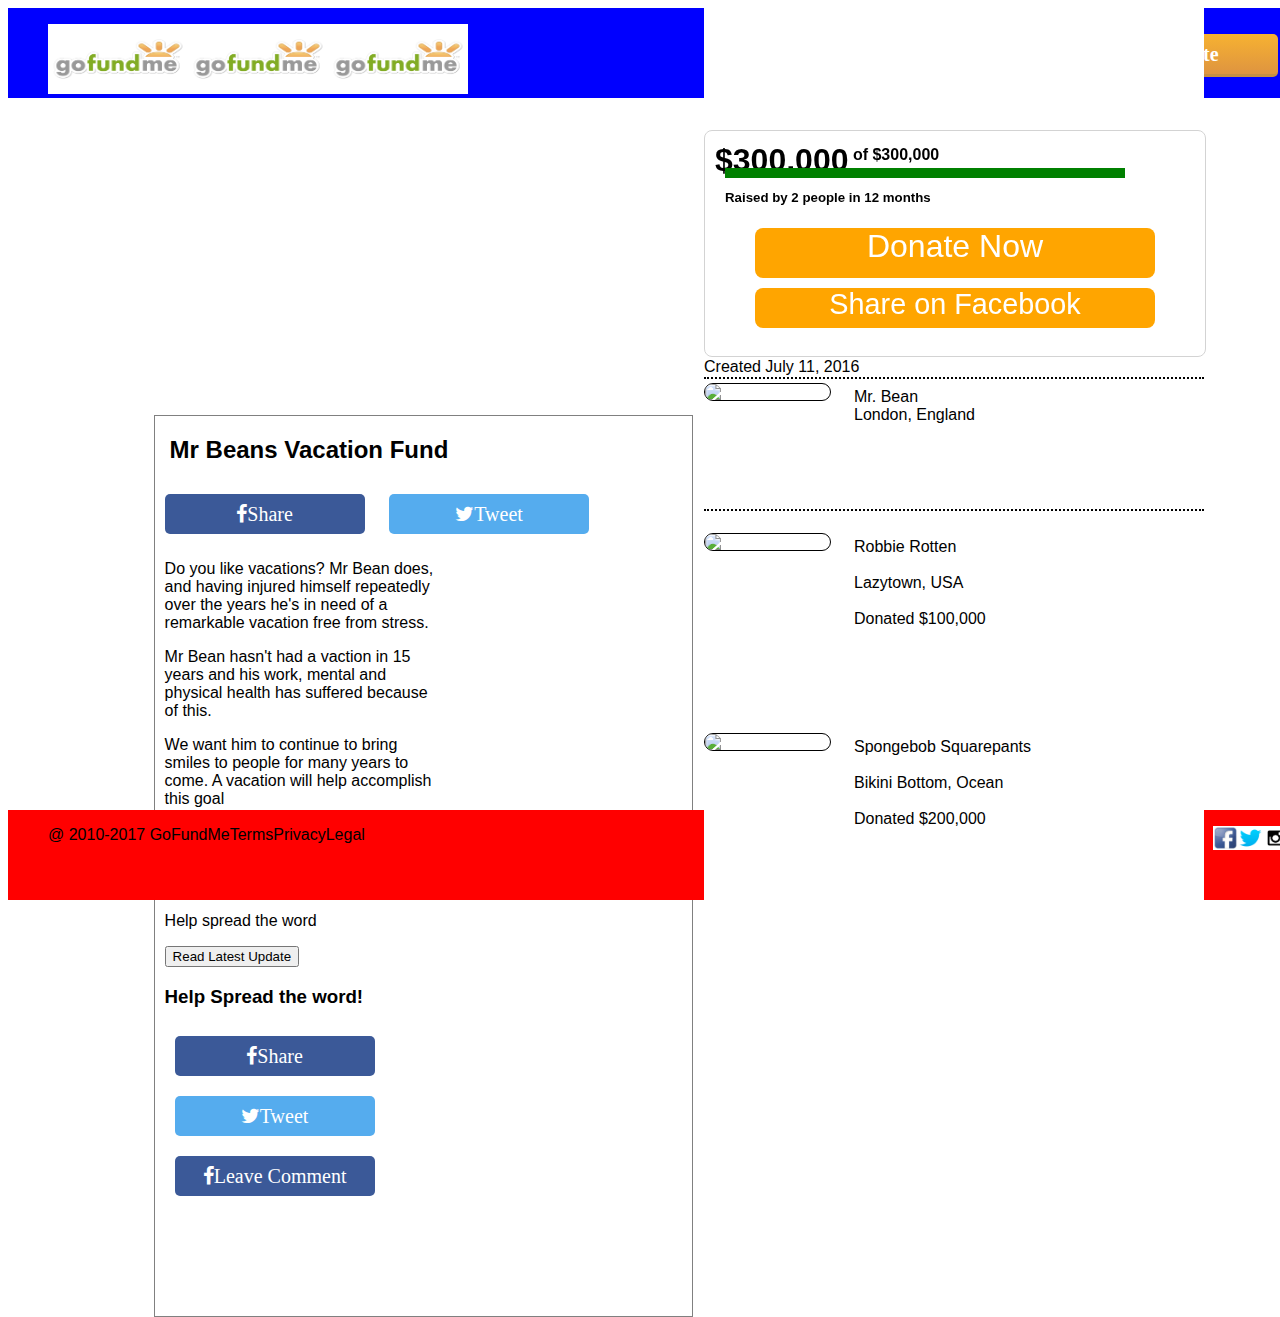
==== index.html @ 89a07807 "Merge branch 'master' into jason" ====
<!DOCTYPE html>
<html>
<head>
	<title>Mr Bean's College Fund</title>
<!-- 	<link rel="stylesheet" type="text/css" href="reset.css"> -->
	<link rel="stylesheet" href="https://cdnjs.cloudflare.com/ajax/libs/font-awesome/4.7.0/css/font-awesome.min.css">
	<link rel="stylesheet" type="text/css" href="mrbean.css">
	

	<meta name="viewport" content="width=device-width, initial-scale=1">
	<meta charset="utf-8">
</head>

<body>
	<header>
		<nav id="navbar">
			<ul>
				<li class="floatleft navbarli"><img class="navbarimage" src="gofundme-logo.png"></li>
				<li class="floatleft navbarli"><img class="navbarimage" src="gofundme-logo.png"></li>
				<li class="floatleft navbarli"><img class="navbarimage" src="gofundme-logo.png"></li>
				<li class="floatright navbarli"><i  class="fa fa-check">Donate</i></li>
				<li class="floatright navbarli"><img class="navbarimage" src="gofundme-logo.png"></li>
				<li class="floatright navbarli"><img class="navbarimage" src="gofundme-logo.png"></li>
			</ul>
		</nav>	
				
	</header>

	<div class="vid">
	<iframe width="650" height="400" src="https://www.youtube.com/embed/IacjiYGj9l4?ecver=1" frameborder="0" allowfullscreen></iframe>
	</div>
	<div class="container">
	
	
		<h2 class="container-title">Mr Beans Vacation Fund</h2>
		<a href="#" class="fa fa-facebook">Share</a>
		<a href="#" class="fa fa-twitter">Tweet</a>
		
		<div class="content">
			<p>Do you like vacations? Mr Bean does, and having injured himself repeatedly over the years he's in need of a remarkable vacation free from stress.</p>
				<p>Mr Bean hasn't had a vaction in 15 years and his work, mental and physical health has suffered because of this.</p>
			<p>We want him to continue to bring smiles to people for many years to come. A vacation will help accomplish this goal</p>
			<p> We are raising funds to help Mr Bean not have to save his own money for this extravagant vacation. So Cough up the doe!</p>
			<p>Help  spread the word</p>

			<button type="button">Read Latest Update</button>
			<h3>Help Spread the word!</h3>
		<div class="bottom-share">
			<a href="#" class="fa fa-facebook">Share</a>
			<a href="#" class="fa fa-twitter">Tweet</a>
			<a href="#" class="fa fa-facebook">Leave Comment</a>
		</div>
		</div>

	
	</div>
	
<!-- *************************donate box************************** -->
	<div id="donate-box">
			<h1 id="donated">$300,000</h1>
			<h4 id="total"> of $300,000</h4>
			<div id="donation-bar"></div>
			<h5 id="donations">Raised by 2 people in 12 months</h5>
			<a id="donate-button" align="center">Donate Now</a>
			<a href="https://www.facebook.com/" id="share-fb-button" align="center">Share on Facebook</a>
	</div>
	<div id="individual-donations">
		<div id="creator">
			<div>Created July 11, 2016</div>
			<div id="underline"></div>
			<img id="bean-icon" src="https://img.buzzfeed.com/buzzfeed-static/static/2014-10/14/11/campaign_images/webdr02/26-mr-bean-reaction-gifs-for-everyday-situations-2-31537-1413301865-26_dblbig.jpg">
			<div id="creator-name">
				<div>Mr. Bean</div>
				<div>London, England</div>
			</div>
		</div>
		<div id="underline2"></div>
		<div id="donator1">
			<img id="Robbie" src="http://i0.kym-cdn.com/entries/icons/original/000/021/493/robbie_rotten.jpeg">
			<div id="creator-name">
				<div>Robbie Rotten</div>
				<br>
				<div>Lazytown, USA</div>
				<br>
				<div>Donated $100,000</div>
			</div>
		</div>
		<div id="donator2">
			<img id="spongebob" src="http://nick.mtvnimages.com/nick/promos-thumbs/videos/spongebob-squarepants/rainbow-meme-video/spongebob-rainbow-meme-video-16x9.jpg?quality=0.60">
			<div id="creator-name">
				<div>Spongebob Squarepants</div>
				<br>
				<div>Bikini Bottom, Ocean</div>
				<br>
				<div>Donated $200,000</div>
			</div>
		</div>
	</div>

</body>

<!-- ***************donate box ******************-->
  

	<footer>
	
		<nav id="footerbar">
			<ul>
				<li class="floatleft navbarli">@ 2010-2017 GoFundMe</li>
				<li class="floatleft navbarli">Terms</li>
				<li class="floatleft navbarli">Privacy</li>
				<li class="floatleft navbarli">Legal</li>
				<li class="floatright navbarli"><img class="footerbarimage" src="instagramlogo.png"></li>
				<li class="floatright navbarli"><img class="footerbarimage" src="twitterlogo.png"></li>
				<li class="floatright navbarli"><img class="footerbarimage" src="facebookmedialogo.jpg"></li>

			</ul>
		</nav>
	</footer>
</body>
</html>
---- mrbean.css ----
.header {
	
}
.vid {
	position:absolute;
	left:12%;
}
.container-title {
	text-align:left;
	margin-left:15px;
}

.fa {
    padding: 10px;
    font-size: 20px;
    width: 180px;
    height:20px;
    text-align: center;
    text-decoration: none;
    border-radius:5px;
    margin:10px;
}
.fa:hover{
	opacity:0.7;
}
.fa-check {
	background: linear-gradient(to bottom,#f7b231 0,#de9440 100%);
	border-top-color: #f7b231;
    border-bottom: 3px solid #c68f42;
    font-weight: 600;
    color:white;

}
.fa-facebook {
	background:#3b5998;
	color:white;
	
}
.fa-twitter {
	background:#55ACEE;
	color:white;
}
.button {
	padding:10px;
	font-size:30px;
	width:180px;
	height:20px;
	text-align:center;
	text-decoration:none;
	border-radius:5px;
	background:white;
	color:green;
	/*z-index:1;*/

}
.button:hover {
	opacity:0.7;
}
.container{
/*	display:block;*/
	background-color:white;
	width:42%;
	height:100%;
	border-style:solid;
	border-color:grey;
	border-width:1px;
	position: absolute;
	left:12%;
	top:415px;
/*	bottom:700px;*/
	
}


.content {
	margin:10px;/* margin just for content within container*/
	width: 50%;
	position: relative;
}
.bottom-share{
	float:right;
	position:relative;
}

/*-------------------Donate Box----------------->*/

#donate-box{
	display: block;
	position: absolute;
	width: 500px;
	height: 225px;
	border-width: 1px;
	border-style: solid;
	border-color: lightgray;
	border-radius: 8px;
	left: 55%;
	top: 130px;
	z-index: 2;
}

#donated{
	position: relative;
	display: inline;
	left: 10px;
	top: 5%;
}

#total{
	position: relative;
	display: inline;
	left: 10px;
}

#donation-bar{
	position: absolute;
	width: 400px;
	height: 10px;
	background-color: green;
	left: 20px;

}

#donations{
	position: absolute;
	display: block;
	left: 20px;
}

#donate-button{
	width: 400px;
	height: 50px;
	color: white;
	font-size: 200%;
	background-color: orange;
	display: block;
	border-style: none;
	border-radius: 8px;
	margin: 0 auto;
	position: relative;
	top: 60px;
}

#share-fb-button{
	width: 400px;
	height: 40px;
	color: white;
	font-size: 180%;
	background-color: orange;
	display: block;
	border-style: none;
	border-radius: 8px;
	margin: 0 auto;
	position: relative;
	text-decoration: none;
	top: 70px;
}

#individual-donations{
	display: block;
	position: absolute;
	width: 500px;
	height: 1000px;
	background-color: white;
	border-width: 1px;
	border-style: none;
	border-color: lightgray;
	left: 55%;
	z-index: 1;
}

#creator{
	position: absolute;
	top: 350px;
}

#underline{
	display: block;
	height: 1px;
	width: 500px;
	border-bottom-style: dotted;
	border-bottom-color: black;
	border-bottom-width: 2px;
}

#bean-icon{
	display: inline-block;
	position: absolute;
	width: 125px; 
	height: 83;
	border-radius: 40px;
	border-style: solid;
	border-color: black;
	border-width: 1px;
	top: 25px;
}

#creator-name{
	display: block;
	width: 300px;
	position: absolute;
	left: 150px;
	top: 30px;
}

#underline2{
	display: block;
	position: absolute;
	height: 1px;
	width: 500px;
	border-bottom-style: dotted;
	border-bottom-color: black;
	border-bottom-width: 2px;
	top: 500px;
}

#donator1{
	position: absolute;
	top: 500px;
}

#Robbie{
	display: inline-block;
	position: absolute;
	width: 125px; 
	height: 83;
	border-radius: 40px;
	border-style: solid;
	border-color: black;
	border-width: 1px;
	top: 25px;
}
#donator2{
	position: absolute;
	top: 700px;
}

#spongebob{
	display: inline-block;
	position: absolute;
	width: 125px; 
	height: 83;
	border-radius: 40px;
	border-style: solid;
	border-color: black;
	border-width: 1px;
	top: 25px;
}
/*--------------------------------------------*/


/*go fund me image*/
html{
	font-family: Lato, Arial, sans-serif;
}

#navbar{
	width: 100%;
	height: 90px;
	background-color: blue;
	position: fixed;
}

#footerbar{
	width: 100%;
	height: 90px;
	background-color: red;
	bottom: 0;
	margin-bottom: 0px;
	position: fixed;
}

.navbarimage{
	width: 140px;
	height: 70px;
}

.footerbarimage{
	width: 25px;
	height: 24px;
}

.floatleft{
	float: left;
}

.floatright{
	float: right;
}

.navbarli{
	list-style: none;
}

.footersocialmedia{

}

/*FONTS:

Headers: Lato, Arial, sans-serif;
Body: Arial, sans-serif;

NAVBAR:

font size: 17px
line height: 17px
letter psacing normal
text align: left
color: #5d8000
HOVER: 384d00
bacground: #ffffff

.position-relative
content: 1200x53
padding: RT 16 L 16
font size: 17px
line height: 25px
letter spacing normal
text align: start
color: #333333
background: #ffffff

START A FUNDRAISER:


ACTION BUTTONS:
content:384x32;
border: top 9, rt 16;



facebook button:
content: 120x32
padding 6px;
border: left6


@media screen and (min-width: 32.5em){
	body{
		font-size: 1.0625rem;
	}
}
*/
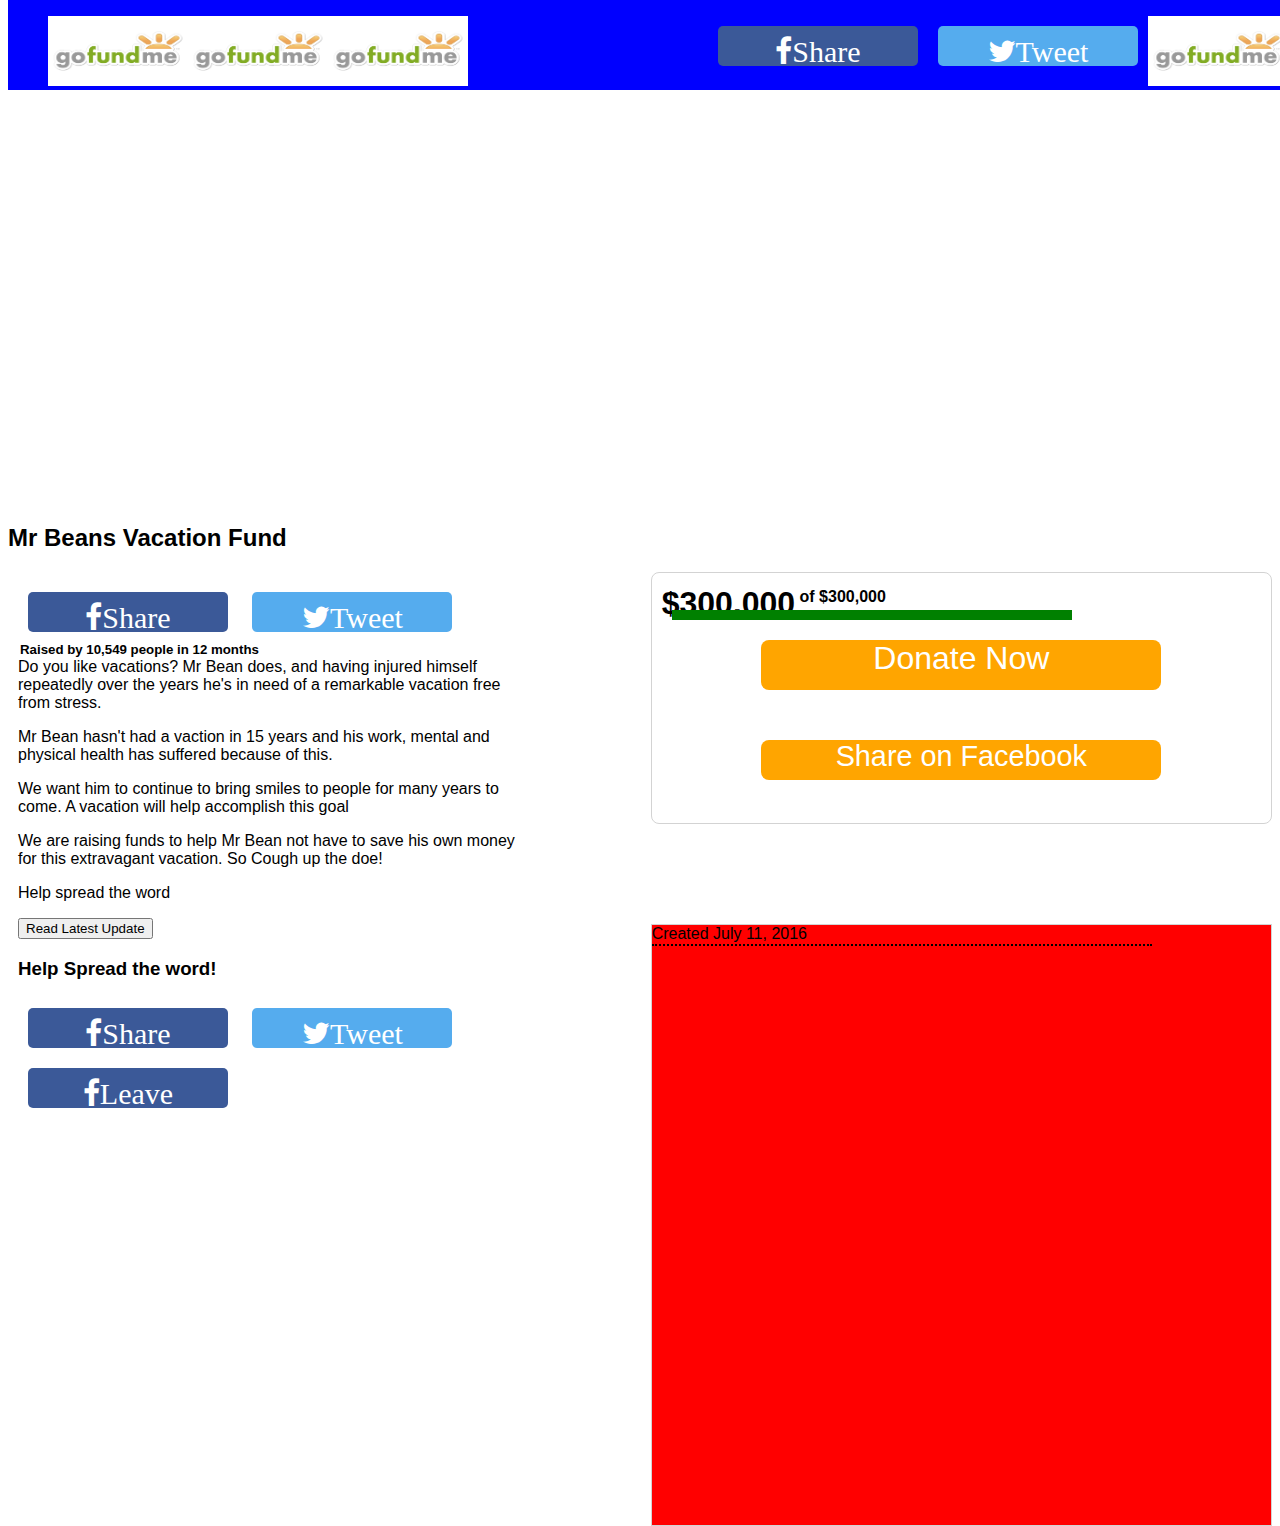
==== commit 0581e552: "nothing to really change" ====
--- a/index.html
+++ b/index.html
@@ -5,12 +5,10 @@
 <!-- 	<link rel="stylesheet" type="text/css" href="reset.css"> -->
 	<link rel="stylesheet" href="https://cdnjs.cloudflare.com/ajax/libs/font-awesome/4.7.0/css/font-awesome.min.css">
 	<link rel="stylesheet" type="text/css" href="mrbean.css">
-	
-
 	<meta name="viewport" content="width=device-width, initial-scale=1">
 	<meta charset="utf-8">
 </head>
-
+	
 <body>
 	<header>
 		<nav id="navbar">
@@ -18,25 +16,26 @@
 				<li class="floatleft navbarli"><img class="navbarimage" src="gofundme-logo.png"></li>
 				<li class="floatleft navbarli"><img class="navbarimage" src="gofundme-logo.png"></li>
 				<li class="floatleft navbarli"><img class="navbarimage" src="gofundme-logo.png"></li>
-				<li class="floatright navbarli"><i  class="fa fa-check">Donate</i></li>
 				<li class="floatright navbarli"><img class="navbarimage" src="gofundme-logo.png"></li>
-				<li class="floatright navbarli"><img class="navbarimage" src="gofundme-logo.png"></li>
+				<li class="floatright navbarli"><a href="#" class="fa fa-twitter">Tweet</a></li>
+				<li class="floatright navbarli"><a href="#" class="fa fa-facebook">Share</a></li>
 			</ul>
 		</nav>	
 				
 	</header>
-
-	<div class="vid">
-	<iframe width="650" height="400" src="https://www.youtube.com/embed/IacjiYGj9l4?ecver=1" frameborder="0" allowfullscreen></iframe>
-	</div>
-	<div class="container">
 	
+	<div>
+		<div class="vid">
+		<iframe src="https://www.youtube.com/embed/IacjiYGj9l4?ecver=1" frameborder="0" allowfullscreen></iframe>
+		</div>
 	
-		<h2 class="container-title">Mr Beans Vacation Fund</h2>
+		<h2>Mr Beans Vacation Fund</h2>
+		
+		<div class="content">
 		<a href="#" class="fa fa-facebook">Share</a>
 		<a href="#" class="fa fa-twitter">Tweet</a>
 		
-		<div class="content">
+
 			<p>Do you like vacations? Mr Bean does, and having injured himself repeatedly over the years he's in need of a remarkable vacation free from stress.</p>
 				<p>Mr Bean hasn't had a vaction in 15 years and his work, mental and physical health has suffered because of this.</p>
 			<p>We want him to continue to bring smiles to people for many years to come. A vacation will help accomplish this goal</p>
@@ -45,77 +44,41 @@
 
 			<button type="button">Read Latest Update</button>
 			<h3>Help Spread the word!</h3>
-		<div class="bottom-share">
-			<a href="#" class="fa fa-facebook">Share</a>
-			<a href="#" class="fa fa-twitter">Tweet</a>
-			<a href="#" class="fa fa-facebook">Leave Comment</a>
-		</div>
-		</div>
-
-	
-	</div>
-	
-<!-- *************************donate box************************** -->
-	<div id="donate-box">
-			<h1 id="donated">$300,000</h1>
-			<h4 id="total"> of $300,000</h4>
-			<div id="donation-bar"></div>
-			<h5 id="donations">Raised by 2 people in 12 months</h5>
-			<a id="donate-button" align="center">Donate Now</a>
-			<a href="https://www.facebook.com/" id="share-fb-button" align="center">Share on Facebook</a>
-	</div>
-	<div id="individual-donations">
-		<div id="creator">
-			<div>Created July 11, 2016</div>
-			<div id="underline"></div>
-			<img id="bean-icon" src="https://img.buzzfeed.com/buzzfeed-static/static/2014-10/14/11/campaign_images/webdr02/26-mr-bean-reaction-gifs-for-everyday-situations-2-31537-1413301865-26_dblbig.jpg">
-			<div id="creator-name">
-				<div>Mr. Bean</div>
-				<div>London, England</div>
+			<div class="bottom-share">
+				<a href="#" class="fa fa-facebook">Share</a>
+				<a href="#" class="fa fa-twitter">Tweet</a>
+				<a href="#" class="fa fa-facebook">Leave Comment</a>
 			</div>
 		</div>
-		<div id="underline2"></div>
-		<div id="donator1">
-			<img id="Robbie" src="http://i0.kym-cdn.com/entries/icons/original/000/021/493/robbie_rotten.jpeg">
-			<div id="creator-name">
-				<div>Robbie Rotten</div>
-				<br>
-				<div>Lazytown, USA</div>
-				<br>
-				<div>Donated $100,000</div>
-			</div>
+		<div id="donate-box">
+				<h1 id="donated">$300,000</h1>
+				<h4 id="total"> of $300,000</h4>
+				<div id="donation-bar"></div>
+				<h5 id="donations">Raised by 10,549 people in 12 months</h5>
+				<a id="donate-button" align="center">Donate Now</a>
+				<a href="https://www.facebook.com/" id="share-fb-button" align="center">Share on Facebook</a>
 		</div>
-		<div id="donator2">
-			<img id="spongebob" src="http://nick.mtvnimages.com/nick/promos-thumbs/videos/spongebob-squarepants/rainbow-meme-video/spongebob-rainbow-meme-video-16x9.jpg?quality=0.60">
-			<div id="creator-name">
-				<div>Spongebob Squarepants</div>
-				<br>
-				<div>Bikini Bottom, Ocean</div>
-				<br>
-				<div>Donated $200,000</div>
+		<div id="individual-donations">
+			<div id="creator">
+				<div>Created July 11, 2016</div>
+				<div id="underline"></div>
 			</div>
 		</div>
 	</div>
-
-</body>
-
-<!-- ***************donate box ******************-->
-  
-
-	<footer>
-	
+<!-- 	<footer>
 		<nav id="footerbar">
 			<ul>
-				<li class="floatleft navbarli">@ 2010-2017 GoFundMe</li>
-				<li class="floatleft navbarli">Terms</li>
+				<li class="floatleft navbarli">&copy; 2010-2017 GoFundMe</li>
+				<li class="floatleft navbarli footerterms">Terms</li>
 				<li class="floatleft navbarli">Privacy</li>
 				<li class="floatleft navbarli">Legal</li>
 				<li class="floatright navbarli"><img class="footerbarimage" src="instagramlogo.png"></li>
 				<li class="floatright navbarli"><img class="footerbarimage" src="twitterlogo.png"></li>
 				<li class="floatright navbarli"><img class="footerbarimage" src="facebookmedialogo.jpg"></li>
-
 			</ul>
 		</nav>
-	</footer>
+	</footer> -->
 </body>
+  
+
 </html>--- a/mrbean.css
+++ b/mrbean.css
@@ -1,19 +1,29 @@
 
 .header {
-	
+	margin-bottom: 50px;
+	position: fixed;
+
 }
 .vid {
-	position:absolute;
-	left:12%;
+	position: relative;
+	margin-top: 100px;
+	width: 49%;
+
+}
+
+iframe{
+	width: 100%;
+	height: 400px;
 }
 .container-title {
 	text-align:left;
 	margin-left:15px;
+	width: 49%
 }
 
 .fa {
     padding: 10px;
-    font-size: 20px;
+    font-size: 30px;
     width: 180px;
     height:20px;
     text-align: center;
@@ -23,14 +33,6 @@
 }
 .fa:hover{
 	opacity:0.7;
-}
-.fa-check {
-	background: linear-gradient(to bottom,#f7b231 0,#de9440 100%);
-	border-top-color: #f7b231;
-    border-bottom: 3px solid #c68f42;
-    font-weight: 600;
-    color:white;
-
 }
 .fa-facebook {
 	background:#3b5998;
@@ -59,24 +61,20 @@
 }
 .container{
 /*	display:block;*/
-	background-color:white;
-	width:42%;
-	height:100%;
+/*	background-color:white;
+	width: 100%;
+	height:80%;
 	border-style:solid;
 	border-color:grey;
 	border-width:1px;
-	position: absolute;
-	left:12%;
-	top:415px;
-/*	bottom:700px;*/
+	position: relative;*/
 	
 }
-
 
 .content {
 	margin:10px;/* margin just for content within container*/
-	width: 50%;
-	position: relative;
+	width: 40%;
+	float: left;
 }
 .bottom-share{
 	float:right;
@@ -86,17 +84,17 @@
 /*-------------------Donate Box----------------->*/
 
 #donate-box{
-	display: block;
-	position: absolute;
-	width: 500px;
-	height: 225px;
+	width: 49%;
+	float: right;
+	height: 250px;
+	/*position: relative;
+	margin-top: 100px;
+	width: 49%;
+	*/
 	border-width: 1px;
 	border-style: solid;
 	border-color: lightgray;
 	border-radius: 8px;
-	left: 55%;
-	top: 130px;
-	z-index: 2;
 }
 
 #donated{
@@ -113,7 +111,7 @@
 }
 
 #donation-bar{
-	position: absolute;
+	position: relative;
 	width: 400px;
 	height: 10px;
 	background-color: green;
@@ -138,7 +136,7 @@
 	border-radius: 8px;
 	margin: 0 auto;
 	position: relative;
-	top: 60px;
+	top: 20px;
 }
 
 #share-fb-button{
@@ -157,21 +155,15 @@
 }
 
 #individual-donations{
-	display: block;
-	position: absolute;
-	width: 500px;
-	height: 1000px;
-	background-color: white;
+	position: relative;
+	margin-top: 100px;
+	width: 49%;
+	height: 600px;
+	background-color: red;
 	border-width: 1px;
-	border-style: none;
+	border-style: solid;
 	border-color: lightgray;
-	left: 55%;
-	z-index: 1;
-}
-
-#creator{
-	position: absolute;
-	top: 350px;
+	float: right;
 }
 
 #underline{
@@ -183,69 +175,10 @@
 	border-bottom-width: 2px;
 }
 
-#bean-icon{
-	display: inline-block;
-	position: absolute;
-	width: 125px; 
-	height: 83;
-	border-radius: 40px;
-	border-style: solid;
-	border-color: black;
-	border-width: 1px;
-	top: 25px;
-}
-
-#creator-name{
-	display: block;
-	width: 300px;
-	position: absolute;
-	left: 150px;
-	top: 30px;
-}
-
-#underline2{
-	display: block;
-	position: absolute;
-	height: 1px;
-	width: 500px;
-	border-bottom-style: dotted;
-	border-bottom-color: black;
-	border-bottom-width: 2px;
-	top: 500px;
-}
-
-#donator1{
-	position: absolute;
-	top: 500px;
-}
-
-#Robbie{
-	display: inline-block;
-	position: absolute;
-	width: 125px; 
-	height: 83;
-	border-radius: 40px;
-	border-style: solid;
-	border-color: black;
-	border-width: 1px;
-	top: 25px;
-}
-#donator2{
-	position: absolute;
-	top: 700px;
-}
-
-#spongebob{
-	display: inline-block;
-	position: absolute;
-	width: 125px; 
-	height: 83;
-	border-radius: 40px;
-	border-style: solid;
-	border-color: black;
-	border-width: 1px;
-	top: 25px;
-}
+/*.donatecontainer{
+	width: 49%;
+	float: left;
+}*/
 /*--------------------------------------------*/
 
 
@@ -259,6 +192,10 @@
 	height: 90px;
 	background-color: blue;
 	position: fixed;
+	overflow: hidden;
+	top: 0;
+	z-index: 10;
+
 }
 
 #footerbar{
@@ -267,7 +204,12 @@
 	background-color: red;
 	bottom: 0;
 	margin-bottom: 0px;
-	position: fixed;
+	position: absolute;
+}
+
+.footerterms{
+	width: 100px;
+	background-color: green;
 }
 
 .navbarimage{
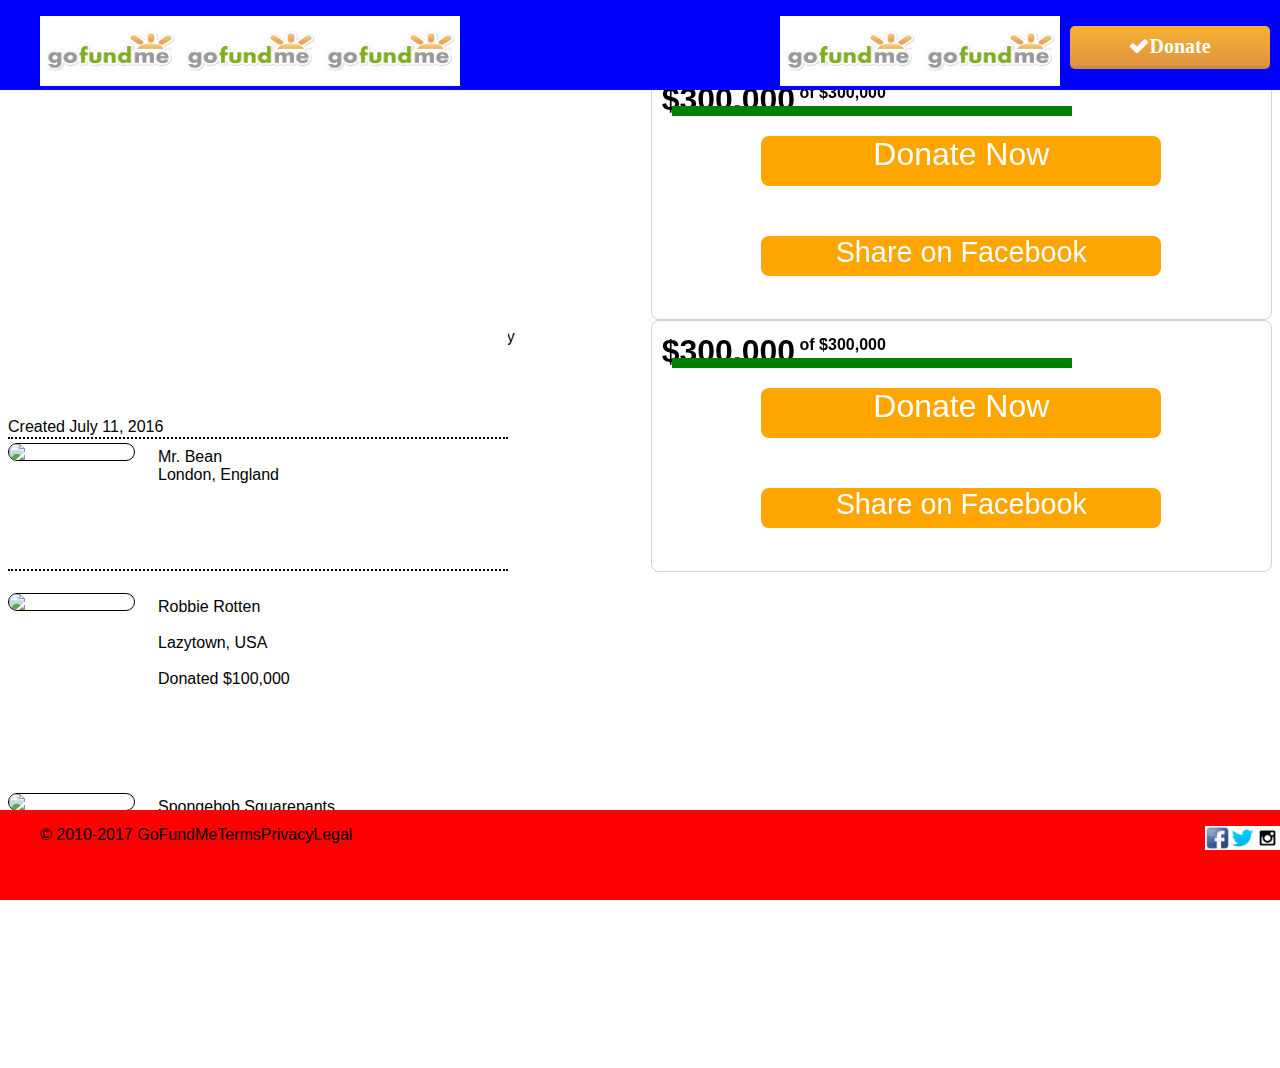
==== commit 8737bd05: "Merge branch 'master' into rick" ====
--- a/index.html
+++ b/index.html
@@ -5,10 +5,12 @@
 <!-- 	<link rel="stylesheet" type="text/css" href="reset.css"> -->
 	<link rel="stylesheet" href="https://cdnjs.cloudflare.com/ajax/libs/font-awesome/4.7.0/css/font-awesome.min.css">
 	<link rel="stylesheet" type="text/css" href="mrbean.css">
+	
+
 	<meta name="viewport" content="width=device-width, initial-scale=1">
 	<meta charset="utf-8">
 </head>
-	
+
 <body>
 	<header>
 		<nav id="navbar">
@@ -16,13 +18,20 @@
 				<li class="floatleft navbarli"><img class="navbarimage" src="gofundme-logo.png"></li>
 				<li class="floatleft navbarli"><img class="navbarimage" src="gofundme-logo.png"></li>
 				<li class="floatleft navbarli"><img class="navbarimage" src="gofundme-logo.png"></li>
+				<li class="floatright navbarli"><i  class="fa fa-check">Donate</i></li>
 				<li class="floatright navbarli"><img class="navbarimage" src="gofundme-logo.png"></li>
-				<li class="floatright navbarli"><a href="#" class="fa fa-twitter">Tweet</a></li>
-				<li class="floatright navbarli"><a href="#" class="fa fa-facebook">Share</a></li>
+				<li class="floatright navbarli"><img class="navbarimage" src="gofundme-logo.png"></li>
 			</ul>
 		</nav>	
 				
 	</header>
+
+
+	<div class="vid">
+	<iframe width="650" height="400" src="https://www.youtube.com/embed/IacjiYGj9l4?ecver=1" frameborder="0" allowfullscreen></iframe>
+	</div>
+	<div class="container">
+
 	
 	<div>
 		<div class="vid">
@@ -65,7 +74,60 @@
 			</div>
 		</div>
 	</div>
-<!-- 	<footer>
+
+	
+	</div>
+	
+<!-- *************************donate box************************** -->
+	<div id="donate-box">
+			<h1 id="donated">$300,000</h1>
+			<h4 id="total"> of $300,000</h4>
+			<div id="donation-bar"></div>
+			<h5 id="donations">Raised by 2 people in 12 months</h5>
+			<a id="donate-button" align="center">Donate Now</a>
+			<a href="https://www.facebook.com/" id="share-fb-button" align="center">Share on Facebook</a>
+	</div>
+	<div id="individual-donations">
+		<div id="creator">
+			<div>Created July 11, 2016</div>
+			<div id="underline"></div>
+			<img id="bean-icon" src="https://img.buzzfeed.com/buzzfeed-static/static/2014-10/14/11/campaign_images/webdr02/26-mr-bean-reaction-gifs-for-everyday-situations-2-31537-1413301865-26_dblbig.jpg">
+			<div id="creator-name">
+				<div>Mr. Bean</div>
+				<div>London, England</div>
+			</div>
+		</div>
+		<div id="underline2"></div>
+		<div id="donator1">
+			<img id="Robbie" src="http://i0.kym-cdn.com/entries/icons/original/000/021/493/robbie_rotten.jpeg">
+			<div id="creator-name">
+				<div>Robbie Rotten</div>
+				<br>
+				<div>Lazytown, USA</div>
+				<br>
+				<div>Donated $100,000</div>
+			</div>
+		</div>
+		<div id="donator2">
+			<img id="spongebob" src="http://nick.mtvnimages.com/nick/promos-thumbs/videos/spongebob-squarepants/rainbow-meme-video/spongebob-rainbow-meme-video-16x9.jpg?quality=0.60">
+			<div id="creator-name">
+				<div>Spongebob Squarepants</div>
+				<br>
+				<div>Bikini Bottom, Ocean</div>
+				<br>
+				<div>Donated $200,000</div>
+			</div>
+		</div>
+	</div>
+
+</body>
+
+<!-- ***************donate box ******************-->
+  
+
+	<footer>
+	
+
 		<nav id="footerbar">
 			<ul>
 				<li class="floatleft navbarli">&copy; 2010-2017 GoFundMe</li>
@@ -75,10 +137,11 @@
 				<li class="floatright navbarli"><img class="footerbarimage" src="instagramlogo.png"></li>
 				<li class="floatright navbarli"><img class="footerbarimage" src="twitterlogo.png"></li>
 				<li class="floatright navbarli"><img class="footerbarimage" src="facebookmedialogo.jpg"></li>
+
 			</ul>
 		</nav>
-	</footer> -->
+  
+	</footer>
 </body>
-  
 
 </html>--- a/mrbean.css
+++ b/mrbean.css
@@ -1,19 +1,8 @@
 
-.header {
-	margin-bottom: 50px;
-	position: fixed;
-
-}
 .vid {
-	position: relative;
-	margin-top: 100px;
-	width: 49%;
-
-}
-
-iframe{
-	width: 100%;
-	height: 400px;
+	position:absolute;
+	left:12%;
+	top: 100px;
 }
 .container-title {
 	text-align:left;
@@ -23,7 +12,7 @@
 
 .fa {
     padding: 10px;
-    font-size: 30px;
+    font-size: 20px;
     width: 180px;
     height:20px;
     text-align: center;
@@ -33,6 +22,14 @@
 }
 .fa:hover{
 	opacity:0.7;
+}
+.fa-check {
+	background: linear-gradient(to bottom,#f7b231 0,#de9440 100%);
+	border-top-color: #f7b231;
+    border-bottom: 3px solid #c68f42;
+    font-weight: 600;
+    color:white;
+
 }
 .fa-facebook {
 	background:#3b5998;
@@ -67,7 +64,10 @@
 	border-style:solid;
 	border-color:grey;
 	border-width:1px;
-	position: relative;*/
+	position: absolute;
+	left:12%;
+	top:500px;
+/*	bottom:700px;*/
 	
 }
 
@@ -95,6 +95,9 @@
 	border-style: solid;
 	border-color: lightgray;
 	border-radius: 8px;
+	left: 55%;
+	top: 130px;
+	z-index: 2;
 }
 
 #donated{
@@ -155,15 +158,20 @@
 }
 
 #individual-donations{
-	position: relative;
-	margin-top: 100px;
-	width: 49%;
-	height: 600px;
-	background-color: red;
-	border-width: 1px;
-	border-style: solid;
+	display: block;
+	position: absolute;
+	width: 500px;
+	height: 1000px;
+	background-color: white;
+	border-width: 1px;
+	border-style: none;
 	border-color: lightgray;
 	float: right;
+}
+
+#creator{
+	position: absolute;
+	top: 350px;
 }
 
 #underline{
@@ -175,10 +183,69 @@
 	border-bottom-width: 2px;
 }
 
-/*.donatecontainer{
-	width: 49%;
-	float: left;
-}*/
+#bean-icon{
+	display: inline-block;
+	position: absolute;
+	width: 125px; 
+	height: 83;
+	border-radius: 40px;
+	border-style: solid;
+	border-color: black;
+	border-width: 1px;
+	top: 25px;
+}
+
+#creator-name{
+	display: block;
+	width: 300px;
+	position: absolute;
+	left: 150px;
+	top: 30px;
+}
+
+#underline2{
+	display: block;
+	position: absolute;
+	height: 1px;
+	width: 500px;
+	border-bottom-style: dotted;
+	border-bottom-color: black;
+	border-bottom-width: 2px;
+	top: 500px;
+}
+
+#donator1{
+	position: absolute;
+	top: 500px;
+}
+
+#Robbie{
+	display: inline-block;
+	position: absolute;
+	width: 125px; 
+	height: 83;
+	border-radius: 40px;
+	border-style: solid;
+	border-color: black;
+	border-width: 1px;
+	top: 25px;
+}
+#donator2{
+	position: absolute;
+	top: 700px;
+}
+
+#spongebob{
+	display: inline-block;
+	position: absolute;
+	width: 125px; 
+	height: 83;
+	border-radius: 40px;
+	border-style: solid;
+	border-color: black;
+	border-width: 1px;
+	top: 25px;
+}
 /*--------------------------------------------*/
 
 
@@ -192,10 +259,9 @@
 	height: 90px;
 	background-color: blue;
 	position: fixed;
-	overflow: hidden;
-	top: 0;
 	z-index: 10;
-
+	right: 0px;
+	top: 0px;
 }
 
 #footerbar{
@@ -204,12 +270,9 @@
 	background-color: red;
 	bottom: 0;
 	margin-bottom: 0px;
-	position: absolute;
-}
-
-.footerterms{
-	width: 100px;
-	background-color: green;
+	position: fixed;
+	z-index: 10;
+	right: 0px;
 }
 
 .navbarimage{
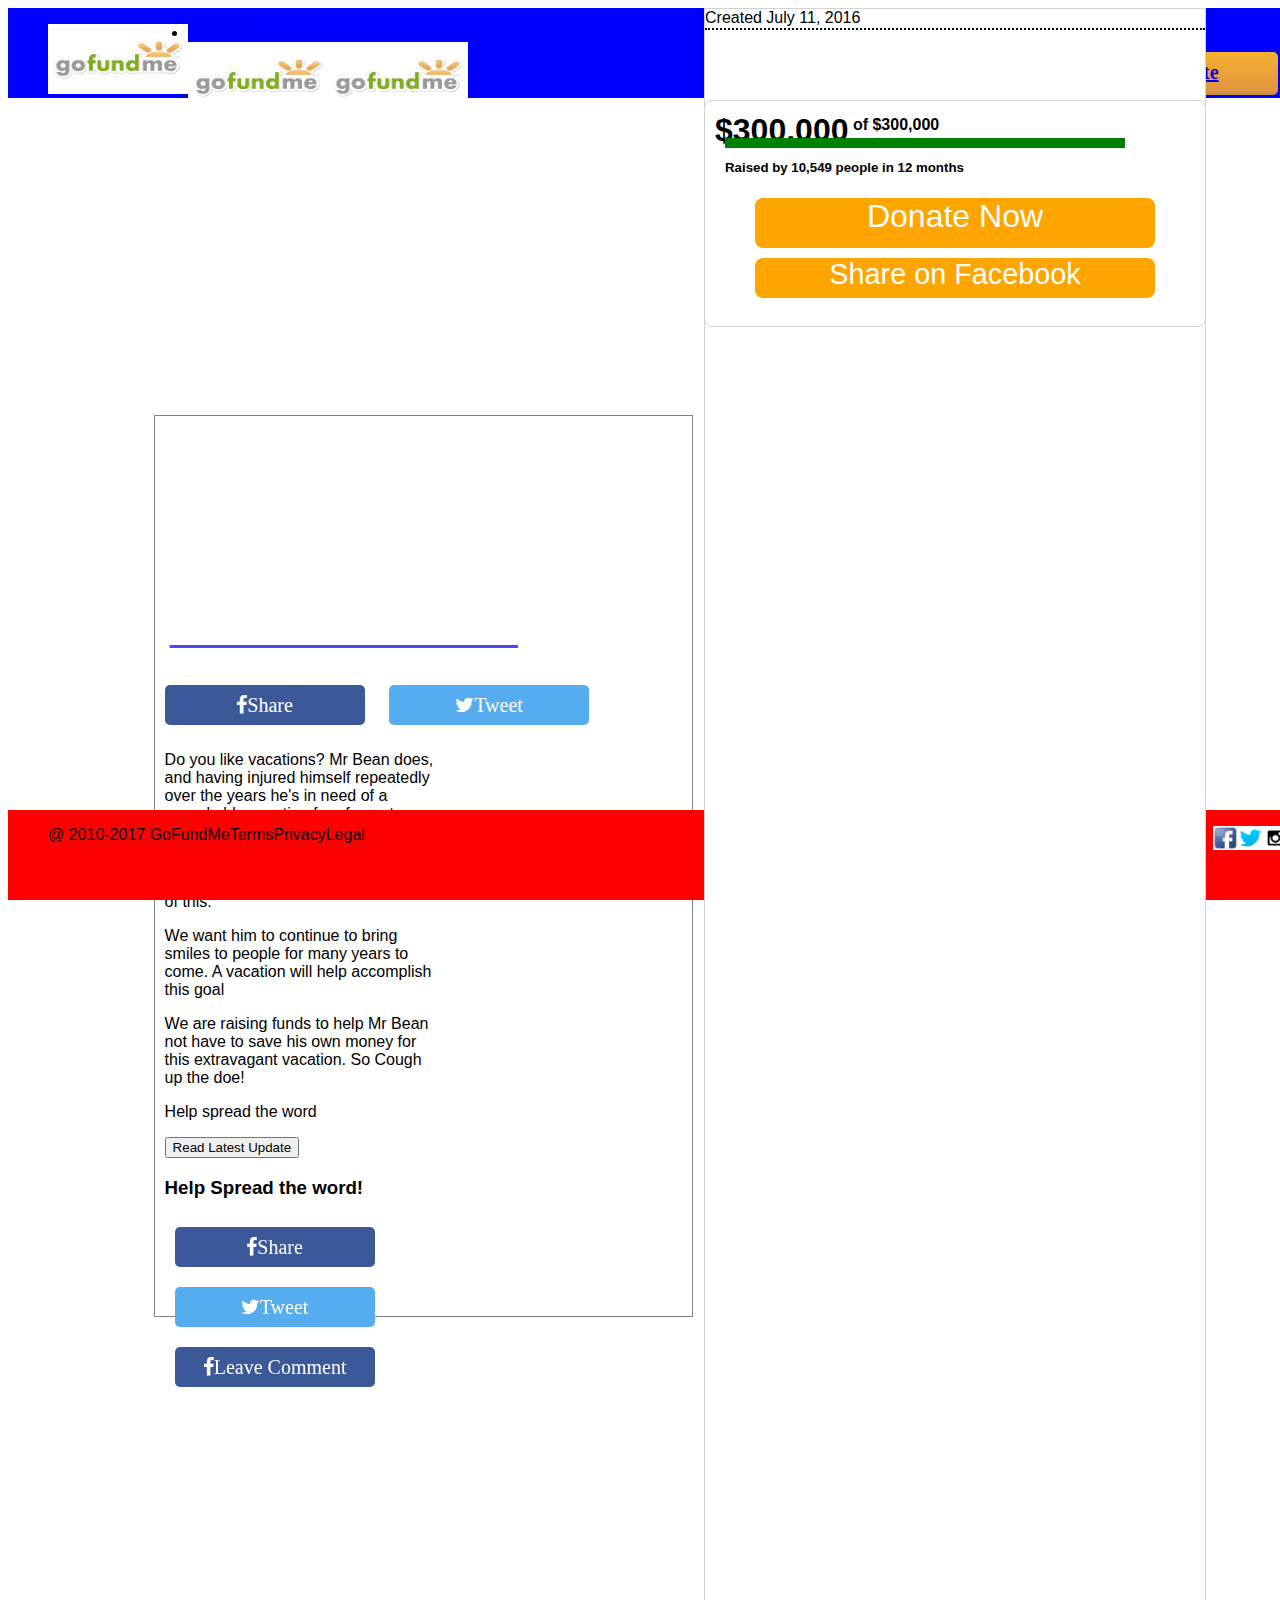
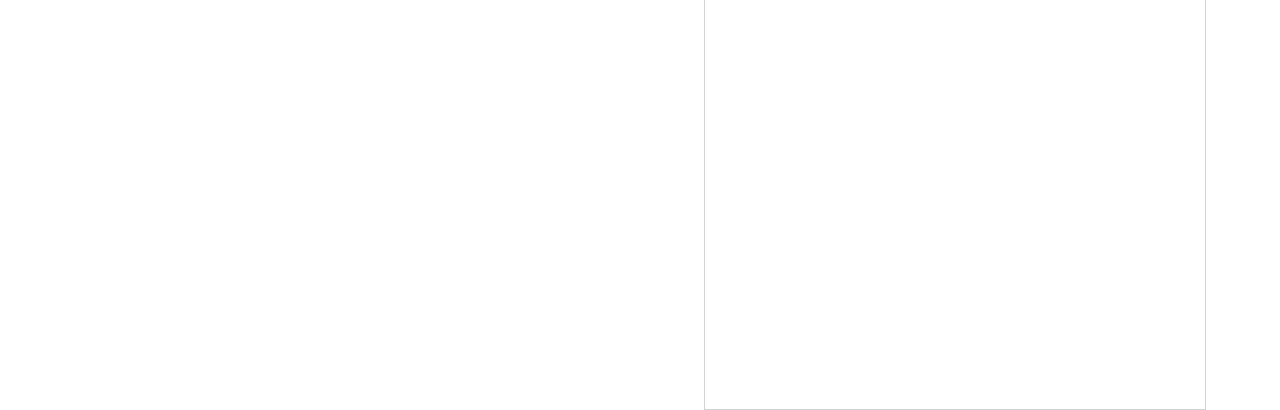
==== commit 20f44d7e: "thank you page" ====
--- a/index.html
+++ b/index.html
@@ -15,10 +15,10 @@
 	<header>
 		<nav id="navbar">
 			<ul>
+				<li class="floatleft navbarli"><img class="navbarimage" src="gofundme-logo.png"></li><li><a href="about.html">About Me</a></li>
 				<li class="floatleft navbarli"><img class="navbarimage" src="gofundme-logo.png"></li>
 				<li class="floatleft navbarli"><img class="navbarimage" src="gofundme-logo.png"></li>
-				<li class="floatleft navbarli"><img class="navbarimage" src="gofundme-logo.png"></li>
-				<li class="floatright navbarli"><i  class="fa fa-check">Donate</i></li>
+				<li class="floatright navbarli"><i  class="fa fa-check"><a href="donate.html">Donate</i></li>
 				<li class="floatright navbarli"><img class="navbarimage" src="gofundme-logo.png"></li>
 				<li class="floatright navbarli"><img class="navbarimage" src="gofundme-logo.png"></li>
 			</ul>
@@ -26,25 +26,17 @@
 				
 	</header>
 
-
 	<div class="vid">
 	<iframe width="650" height="400" src="https://www.youtube.com/embed/IacjiYGj9l4?ecver=1" frameborder="0" allowfullscreen></iframe>
 	</div>
 	<div class="container">
-
 	
-	<div>
-		<div class="vid">
-		<iframe src="https://www.youtube.com/embed/IacjiYGj9l4?ecver=1" frameborder="0" allowfullscreen></iframe>
-		</div>
 	
-		<h2>Mr Beans Vacation Fund</h2>
-		
-		<div class="content">
+		<h2 class="container-title">Mr Beans Vacation Fund</h2>
 		<a href="#" class="fa fa-facebook">Share</a>
 		<a href="#" class="fa fa-twitter">Tweet</a>
 		
-
+		<div class="content">
 			<p>Do you like vacations? Mr Bean does, and having injured himself repeatedly over the years he's in need of a remarkable vacation free from stress.</p>
 				<p>Mr Bean hasn't had a vaction in 15 years and his work, mental and physical health has suffered because of this.</p>
 			<p>We want him to continue to bring smiles to people for many years to come. A vacation will help accomplish this goal</p>
@@ -53,37 +45,22 @@
 
 			<button type="button">Read Latest Update</button>
 			<h3>Help Spread the word!</h3>
-			<div class="bottom-share">
-				<a href="#" class="fa fa-facebook">Share</a>
-				<a href="#" class="fa fa-twitter">Tweet</a>
-				<a href="#" class="fa fa-facebook">Leave Comment</a>
-			</div>
+		<div class="bottom-share">
+			<a href="#" class="fa fa-facebook">Share</a>
+			<a href="#" class="fa fa-twitter">Tweet</a>
+			<a href="#" class="fa fa-facebook">Leave Comment</a>
 		</div>
-		<div id="donate-box">
-				<h1 id="donated">$300,000</h1>
-				<h4 id="total"> of $300,000</h4>
-				<div id="donation-bar"></div>
-				<h5 id="donations">Raised by 10,549 people in 12 months</h5>
-				<a id="donate-button" align="center">Donate Now</a>
-				<a href="https://www.facebook.com/" id="share-fb-button" align="center">Share on Facebook</a>
 		</div>
-		<div id="individual-donations">
-			<div id="creator">
-				<div>Created July 11, 2016</div>
-				<div id="underline"></div>
-			</div>
-		</div>
-	</div>
 
 	
 	</div>
 	
-<!-- *************************donate box************************** -->
+
 	<div id="donate-box">
 			<h1 id="donated">$300,000</h1>
 			<h4 id="total"> of $300,000</h4>
 			<div id="donation-bar"></div>
-			<h5 id="donations">Raised by 2 people in 12 months</h5>
+			<h5 id="donations">Raised by 10,549 people in 12 months</h5>
 			<a id="donate-button" align="center">Donate Now</a>
 			<a href="https://www.facebook.com/" id="share-fb-button" align="center">Share on Facebook</a>
 	</div>
@@ -91,47 +68,14 @@
 		<div id="creator">
 			<div>Created July 11, 2016</div>
 			<div id="underline"></div>
-			<img id="bean-icon" src="https://img.buzzfeed.com/buzzfeed-static/static/2014-10/14/11/campaign_images/webdr02/26-mr-bean-reaction-gifs-for-everyday-situations-2-31537-1413301865-26_dblbig.jpg">
-			<div id="creator-name">
-				<div>Mr. Bean</div>
-				<div>London, England</div>
-			</div>
-		</div>
-		<div id="underline2"></div>
-		<div id="donator1">
-			<img id="Robbie" src="http://i0.kym-cdn.com/entries/icons/original/000/021/493/robbie_rotten.jpeg">
-			<div id="creator-name">
-				<div>Robbie Rotten</div>
-				<br>
-				<div>Lazytown, USA</div>
-				<br>
-				<div>Donated $100,000</div>
-			</div>
-		</div>
-		<div id="donator2">
-			<img id="spongebob" src="http://nick.mtvnimages.com/nick/promos-thumbs/videos/spongebob-squarepants/rainbow-meme-video/spongebob-rainbow-meme-video-16x9.jpg?quality=0.60">
-			<div id="creator-name">
-				<div>Spongebob Squarepants</div>
-				<br>
-				<div>Bikini Bottom, Ocean</div>
-				<br>
-				<div>Donated $200,000</div>
-			</div>
 		</div>
 	</div>
-
-</body>
-
-<!-- ***************donate box ******************-->
-  
-
 	<footer>
 	
-
 		<nav id="footerbar">
 			<ul>
-				<li class="floatleft navbarli">&copy; 2010-2017 GoFundMe</li>
-				<li class="floatleft navbarli footerterms">Terms</li>
+				<li class="floatleft navbarli">@ 2010-2017 GoFundMe</li>
+				<li class="floatleft navbarli">Terms</li>
 				<li class="floatleft navbarli">Privacy</li>
 				<li class="floatleft navbarli">Legal</li>
 				<li class="floatright navbarli"><img class="footerbarimage" src="instagramlogo.png"></li>
@@ -140,8 +84,6 @@
 
 			</ul>
 		</nav>
-  
 	</footer>
 </body>
-
 </html>--- a/mrbean.css
+++ b/mrbean.css
@@ -1,13 +1,27 @@
 
+.header {
+	
+}
+#thanks {
+	background-image: url("https://encrypted-tbn0.gstatic.com/images?q=tbn:ANd9GcTRGmw5MAxHXGF8gjGQD_o-rGRttfFQd5RjBWwD7WPup6q4MAVD");
+	background-repeat: no-repeat;
+	background-size: cover;
+}
+h2 {
+	font-size:30px;
+	color:white;
+	text-align:left;
+	margin-top:200px;
+	margin-left:30px;
+	opacity:0.7;
+}
 .vid {
 	position:absolute;
 	left:12%;
-	top: 100px;
 }
 .container-title {
 	text-align:left;
 	margin-left:15px;
-	width: 49%
 }
 
 .fa {
@@ -58,23 +72,24 @@
 }
 .container{
 /*	display:block;*/
-/*	background-color:white;
-	width: 100%;
-	height:80%;
+	background-color:white;
+	width:42%;
+	height:100%;
 	border-style:solid;
 	border-color:grey;
 	border-width:1px;
 	position: absolute;
 	left:12%;
-	top:500px;
+	top:415px;
 /*	bottom:700px;*/
 	
 }
 
+
 .content {
 	margin:10px;/* margin just for content within container*/
-	width: 40%;
-	float: left;
+	width: 50%;
+	position: relative;
 }
 .bottom-share{
 	float:right;
@@ -84,19 +99,16 @@
 /*-------------------Donate Box----------------->*/
 
 #donate-box{
-	width: 49%;
-	float: right;
-	height: 250px;
-	/*position: relative;
-	margin-top: 100px;
-	width: 49%;
-	*/
+	display: block;
+	position: absolute;
+	width: 500px;
+	height: 225px;
 	border-width: 1px;
 	border-style: solid;
 	border-color: lightgray;
 	border-radius: 8px;
 	left: 55%;
-	top: 130px;
+	top: 100px;
 	z-index: 2;
 }
 
@@ -114,7 +126,7 @@
 }
 
 #donation-bar{
-	position: relative;
+	position: absolute;
 	width: 400px;
 	height: 10px;
 	background-color: green;
@@ -139,7 +151,7 @@
 	border-radius: 8px;
 	margin: 0 auto;
 	position: relative;
-	top: 20px;
+	top: 60px;
 }
 
 #share-fb-button{
@@ -161,17 +173,13 @@
 	display: block;
 	position: absolute;
 	width: 500px;
-	height: 1000px;
+	height: 2000px;
 	background-color: white;
 	border-width: 1px;
-	border-style: none;
+	border-style: solid;
 	border-color: lightgray;
-	float: right;
-}
-
-#creator{
-	position: absolute;
-	top: 350px;
+	left: 55%;
+	z-index: 1;
 }
 
 #underline{
@@ -182,70 +190,6 @@
 	border-bottom-color: black;
 	border-bottom-width: 2px;
 }
-
-#bean-icon{
-	display: inline-block;
-	position: absolute;
-	width: 125px; 
-	height: 83;
-	border-radius: 40px;
-	border-style: solid;
-	border-color: black;
-	border-width: 1px;
-	top: 25px;
-}
-
-#creator-name{
-	display: block;
-	width: 300px;
-	position: absolute;
-	left: 150px;
-	top: 30px;
-}
-
-#underline2{
-	display: block;
-	position: absolute;
-	height: 1px;
-	width: 500px;
-	border-bottom-style: dotted;
-	border-bottom-color: black;
-	border-bottom-width: 2px;
-	top: 500px;
-}
-
-#donator1{
-	position: absolute;
-	top: 500px;
-}
-
-#Robbie{
-	display: inline-block;
-	position: absolute;
-	width: 125px; 
-	height: 83;
-	border-radius: 40px;
-	border-style: solid;
-	border-color: black;
-	border-width: 1px;
-	top: 25px;
-}
-#donator2{
-	position: absolute;
-	top: 700px;
-}
-
-#spongebob{
-	display: inline-block;
-	position: absolute;
-	width: 125px; 
-	height: 83;
-	border-radius: 40px;
-	border-style: solid;
-	border-color: black;
-	border-width: 1px;
-	top: 25px;
-}
 /*--------------------------------------------*/
 
 
@@ -259,9 +203,6 @@
 	height: 90px;
 	background-color: blue;
 	position: fixed;
-	z-index: 10;
-	right: 0px;
-	top: 0px;
 }
 
 #footerbar{
@@ -271,8 +212,6 @@
 	bottom: 0;
 	margin-bottom: 0px;
 	position: fixed;
-	z-index: 10;
-	right: 0px;
 }
 
 .navbarimage{
@@ -347,4 +286,13 @@
 	}
 }
 */
-
+@media screen and (max-width: 960px) { 
+  body {
+    left: 50%;
+      
+    background-color:lightblue;
+    background-size:cover;
+    background-repeat: no-repeat;
+      }
+   }
+
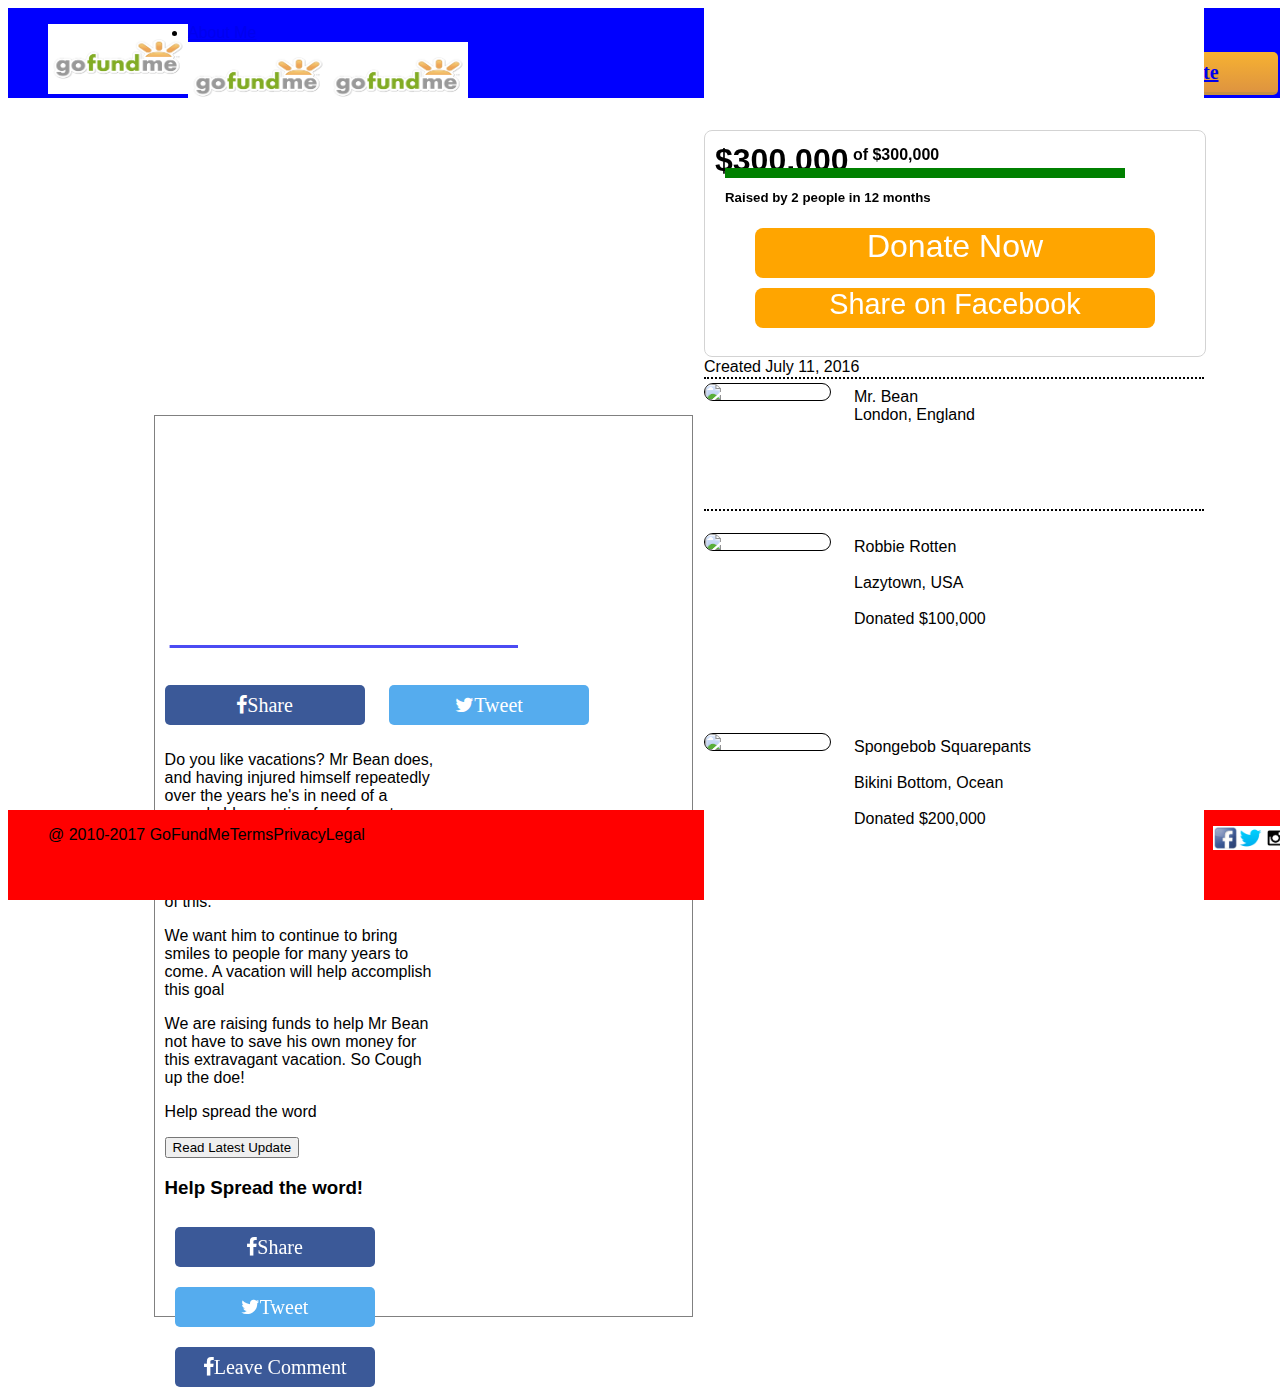
==== commit d21905cb: "Merge branch 'jason' of https://github.com/randallsong/mr-bean-fund into jason" ====
--- a/index.html
+++ b/index.html
@@ -55,12 +55,12 @@
 	
 	</div>
 	
-
+<!-- *************************donate box************************** -->
 	<div id="donate-box">
 			<h1 id="donated">$300,000</h1>
 			<h4 id="total"> of $300,000</h4>
 			<div id="donation-bar"></div>
-			<h5 id="donations">Raised by 10,549 people in 12 months</h5>
+			<h5 id="donations">Raised by 2 people in 12 months</h5>
 			<a id="donate-button" align="center">Donate Now</a>
 			<a href="https://www.facebook.com/" id="share-fb-button" align="center">Share on Facebook</a>
 	</div>
@@ -68,8 +68,40 @@
 		<div id="creator">
 			<div>Created July 11, 2016</div>
 			<div id="underline"></div>
+			<img id="bean-icon" src="https://img.buzzfeed.com/buzzfeed-static/static/2014-10/14/11/campaign_images/webdr02/26-mr-bean-reaction-gifs-for-everyday-situations-2-31537-1413301865-26_dblbig.jpg">
+			<div id="creator-name">
+				<div>Mr. Bean</div>
+				<div>London, England</div>
+			</div>
+		</div>
+		<div id="underline2"></div>
+		<div id="donator1">
+			<img id="Robbie" src="http://i0.kym-cdn.com/entries/icons/original/000/021/493/robbie_rotten.jpeg">
+			<div id="creator-name">
+				<div>Robbie Rotten</div>
+				<br>
+				<div>Lazytown, USA</div>
+				<br>
+				<div>Donated $100,000</div>
+			</div>
+		</div>
+		<div id="donator2">
+			<img id="spongebob" src="http://nick.mtvnimages.com/nick/promos-thumbs/videos/spongebob-squarepants/rainbow-meme-video/spongebob-rainbow-meme-video-16x9.jpg?quality=0.60">
+			<div id="creator-name">
+				<div>Spongebob Squarepants</div>
+				<br>
+				<div>Bikini Bottom, Ocean</div>
+				<br>
+				<div>Donated $200,000</div>
+			</div>
 		</div>
 	</div>
+
+</body>
+
+<!-- ***************donate box ******************-->
+  
+
 	<footer>
 	
 		<nav id="footerbar">
--- a/mrbean.css
+++ b/mrbean.css
@@ -108,7 +108,7 @@
 	border-color: lightgray;
 	border-radius: 8px;
 	left: 55%;
-	top: 100px;
+	top: 130px;
 	z-index: 2;
 }
 
@@ -173,13 +173,18 @@
 	display: block;
 	position: absolute;
 	width: 500px;
-	height: 2000px;
+	height: 1000px;
 	background-color: white;
 	border-width: 1px;
-	border-style: solid;
+	border-style: none;
 	border-color: lightgray;
 	left: 55%;
 	z-index: 1;
+}
+
+#creator{
+	position: absolute;
+	top: 350px;
 }
 
 #underline{
@@ -189,6 +194,70 @@
 	border-bottom-style: dotted;
 	border-bottom-color: black;
 	border-bottom-width: 2px;
+}
+
+#bean-icon{
+	display: inline-block;
+	position: absolute;
+	width: 125px; 
+	height: 83;
+	border-radius: 40px;
+	border-style: solid;
+	border-color: black;
+	border-width: 1px;
+	top: 25px;
+}
+
+#creator-name{
+	display: block;
+	width: 300px;
+	position: absolute;
+	left: 150px;
+	top: 30px;
+}
+
+#underline2{
+	display: block;
+	position: absolute;
+	height: 1px;
+	width: 500px;
+	border-bottom-style: dotted;
+	border-bottom-color: black;
+	border-bottom-width: 2px;
+	top: 500px;
+}
+
+#donator1{
+	position: absolute;
+	top: 500px;
+}
+
+#Robbie{
+	display: inline-block;
+	position: absolute;
+	width: 125px; 
+	height: 83;
+	border-radius: 40px;
+	border-style: solid;
+	border-color: black;
+	border-width: 1px;
+	top: 25px;
+}
+#donator2{
+	position: absolute;
+	top: 700px;
+}
+
+#spongebob{
+	display: inline-block;
+	position: absolute;
+	width: 125px; 
+	height: 83;
+	border-radius: 40px;
+	border-style: solid;
+	border-color: black;
+	border-width: 1px;
+	top: 25px;
 }
 /*--------------------------------------------*/
 
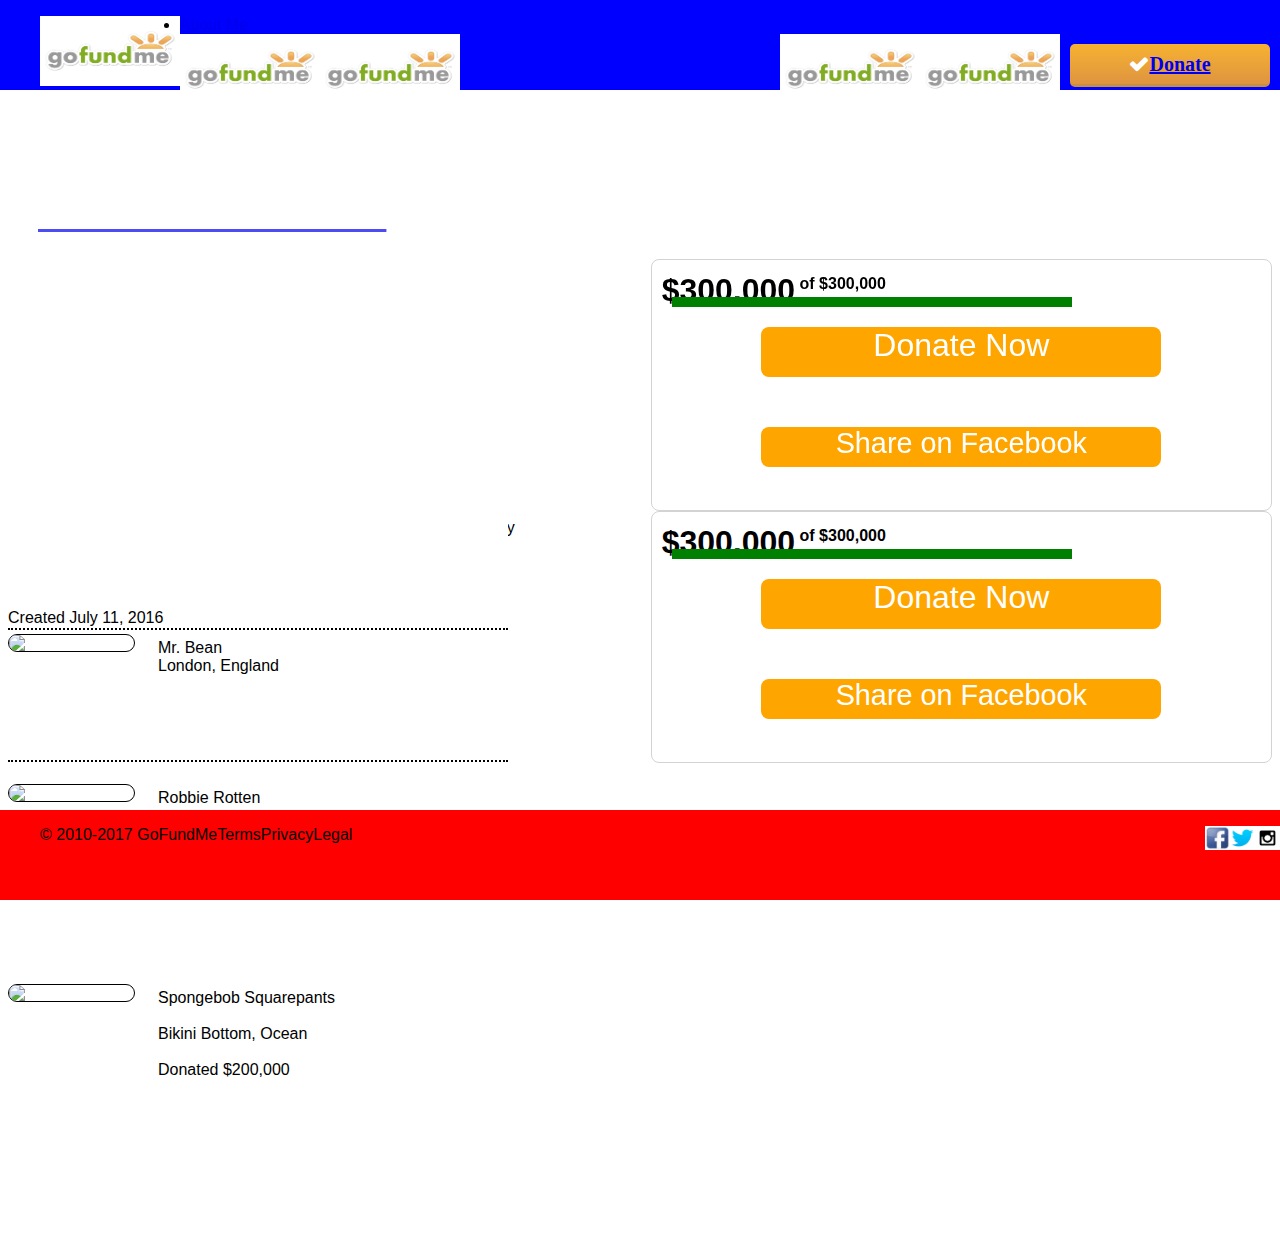
==== commit 648557e6: "Merge branch 'master' into jason" ====
--- a/index.html
+++ b/index.html
@@ -26,17 +26,25 @@
 				
 	</header>
 
+
 	<div class="vid">
 	<iframe width="650" height="400" src="https://www.youtube.com/embed/IacjiYGj9l4?ecver=1" frameborder="0" allowfullscreen></iframe>
 	</div>
 	<div class="container">
+
 	
+	<div>
+		<div class="vid">
+		<iframe src="https://www.youtube.com/embed/IacjiYGj9l4?ecver=1" frameborder="0" allowfullscreen></iframe>
+		</div>
 	
-		<h2 class="container-title">Mr Beans Vacation Fund</h2>
+		<h2>Mr Beans Vacation Fund</h2>
+		
+		<div class="content">
 		<a href="#" class="fa fa-facebook">Share</a>
 		<a href="#" class="fa fa-twitter">Tweet</a>
 		
-		<div class="content">
+
 			<p>Do you like vacations? Mr Bean does, and having injured himself repeatedly over the years he's in need of a remarkable vacation free from stress.</p>
 				<p>Mr Bean hasn't had a vaction in 15 years and his work, mental and physical health has suffered because of this.</p>
 			<p>We want him to continue to bring smiles to people for many years to come. A vacation will help accomplish this goal</p>
@@ -45,12 +53,27 @@
 
 			<button type="button">Read Latest Update</button>
 			<h3>Help Spread the word!</h3>
-		<div class="bottom-share">
-			<a href="#" class="fa fa-facebook">Share</a>
-			<a href="#" class="fa fa-twitter">Tweet</a>
-			<a href="#" class="fa fa-facebook">Leave Comment</a>
+			<div class="bottom-share">
+				<a href="#" class="fa fa-facebook">Share</a>
+				<a href="#" class="fa fa-twitter">Tweet</a>
+				<a href="#" class="fa fa-facebook">Leave Comment</a>
+			</div>
 		</div>
+		<div id="donate-box">
+				<h1 id="donated">$300,000</h1>
+				<h4 id="total"> of $300,000</h4>
+				<div id="donation-bar"></div>
+				<h5 id="donations">Raised by 10,549 people in 12 months</h5>
+				<a id="donate-button" align="center">Donate Now</a>
+				<a href="https://www.facebook.com/" id="share-fb-button" align="center">Share on Facebook</a>
 		</div>
+		<div id="individual-donations">
+			<div id="creator">
+				<div>Created July 11, 2016</div>
+				<div id="underline"></div>
+			</div>
+		</div>
+	</div>
 
 	
 	</div>
@@ -104,10 +127,11 @@
 
 	<footer>
 	
+
 		<nav id="footerbar">
 			<ul>
-				<li class="floatleft navbarli">@ 2010-2017 GoFundMe</li>
-				<li class="floatleft navbarli">Terms</li>
+				<li class="floatleft navbarli">&copy; 2010-2017 GoFundMe</li>
+				<li class="floatleft navbarli footerterms">Terms</li>
 				<li class="floatleft navbarli">Privacy</li>
 				<li class="floatleft navbarli">Legal</li>
 				<li class="floatright navbarli"><img class="footerbarimage" src="instagramlogo.png"></li>
@@ -116,6 +140,8 @@
 
 			</ul>
 		</nav>
+  
 	</footer>
 </body>
+
 </html>--- a/mrbean.css
+++ b/mrbean.css
@@ -1,3 +1,4 @@
+
 
 .header {
 	
@@ -15,13 +16,16 @@
 	margin-left:30px;
 	opacity:0.7;
 }
+
 .vid {
 	position:absolute;
 	left:12%;
+	top: 100px;
 }
 .container-title {
 	text-align:left;
 	margin-left:15px;
+	width: 49%
 }
 
 .fa {
@@ -72,24 +76,26 @@
 }
 .container{
 /*	display:block;*/
-	background-color:white;
-	width:42%;
-	height:100%;
+/*	background-color:white;
+	width: 100%;
+	height:80%;
 	border-style:solid;
 	border-color:grey;
 	border-width:1px;
 	position: absolute;
 	left:12%;
-	top:415px;
+
+	top:515px;
+	
+
 /*	bottom:700px;*/
 	
 }
 
-
 .content {
 	margin:10px;/* margin just for content within container*/
-	width: 50%;
-	position: relative;
+	width: 40%;
+	float: left;
 }
 .bottom-share{
 	float:right;
@@ -99,10 +105,13 @@
 /*-------------------Donate Box----------------->*/
 
 #donate-box{
-	display: block;
-	position: absolute;
-	width: 500px;
-	height: 225px;
+	width: 49%;
+	float: right;
+	height: 250px;
+	/*position: relative;
+	margin-top: 100px;
+	width: 49%;
+	*/
 	border-width: 1px;
 	border-style: solid;
 	border-color: lightgray;
@@ -126,7 +135,7 @@
 }
 
 #donation-bar{
-	position: absolute;
+	position: relative;
 	width: 400px;
 	height: 10px;
 	background-color: green;
@@ -151,7 +160,7 @@
 	border-radius: 8px;
 	margin: 0 auto;
 	position: relative;
-	top: 60px;
+	top: 20px;
 }
 
 #share-fb-button{
@@ -178,8 +187,7 @@
 	border-width: 1px;
 	border-style: none;
 	border-color: lightgray;
-	left: 55%;
-	z-index: 1;
+	float: right;
 }
 
 #creator{
@@ -272,6 +280,9 @@
 	height: 90px;
 	background-color: blue;
 	position: fixed;
+	z-index: 10;
+	right: 0px;
+	top: 0px;
 }
 
 #footerbar{
@@ -281,6 +292,9 @@
 	bottom: 0;
 	margin-bottom: 0px;
 	position: fixed;
+	right: 0px;
+	z-index: 10;
+
 }
 
 .navbarimage{
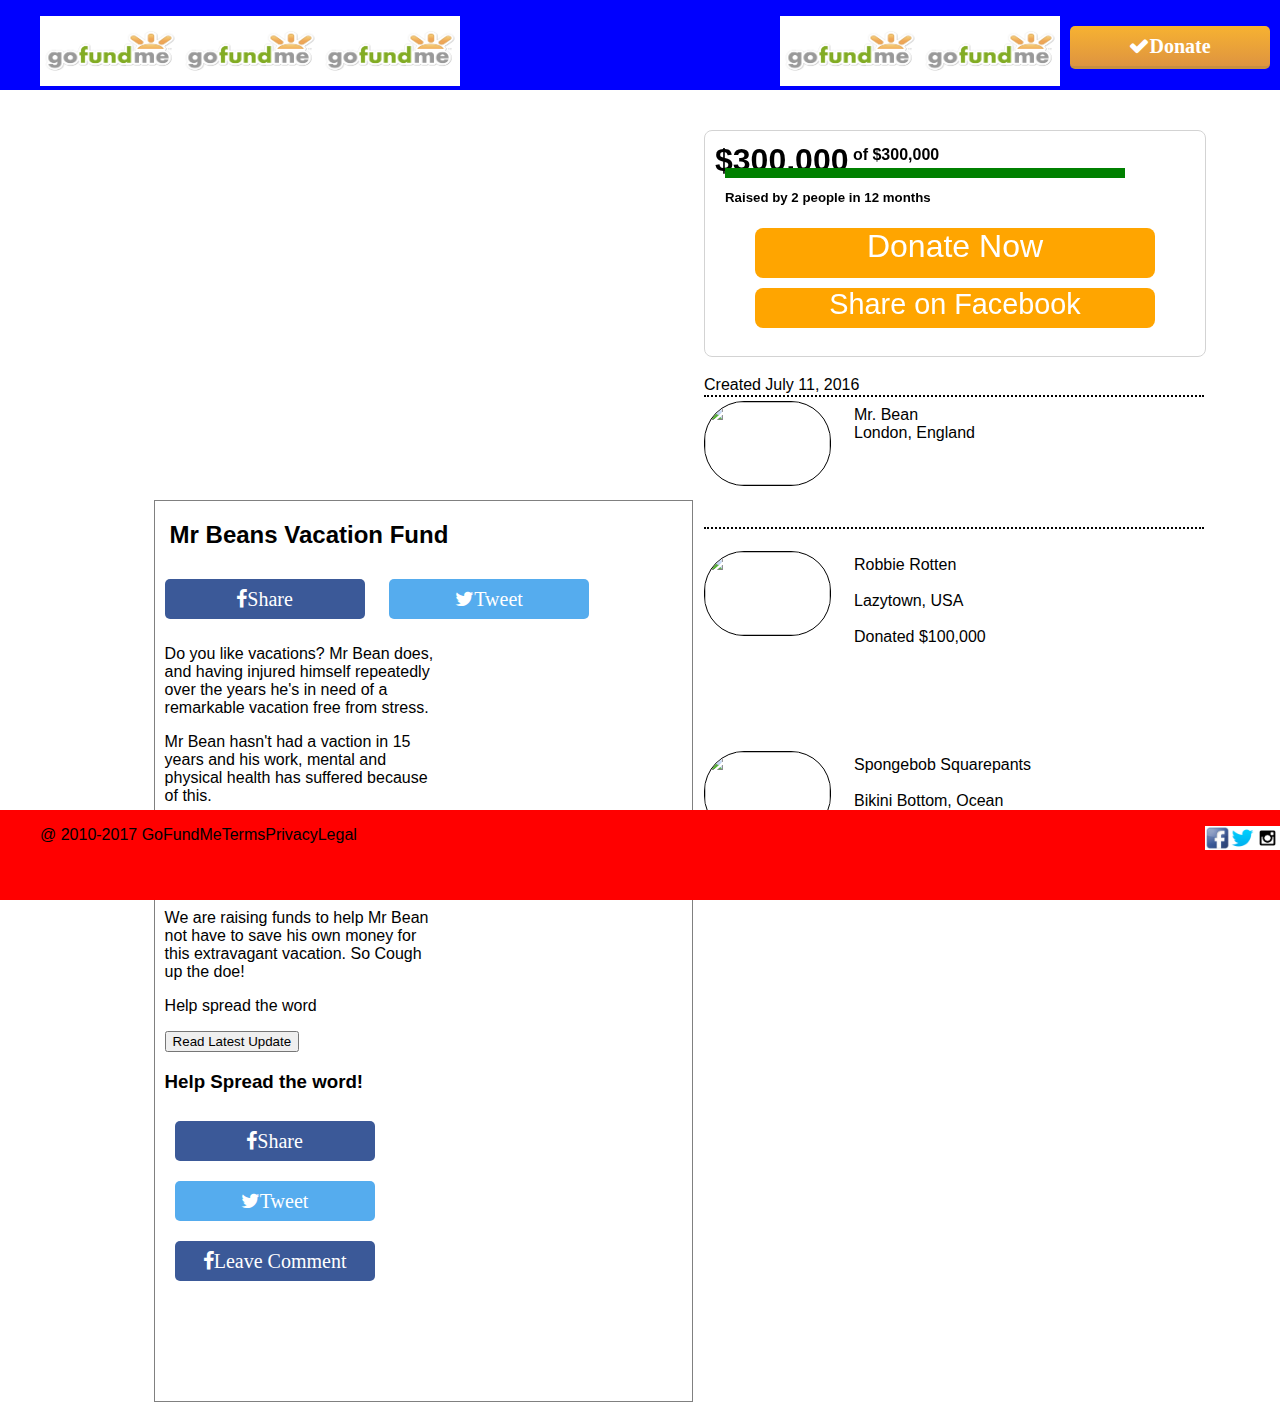
==== commit 6eef735e: "fixing" ====
--- a/index.html
+++ b/index.html
@@ -1,4 +1,4 @@
-<!DOCTYPE html>
+!DOCTYPE html>
 <html>
 <head>
 	<title>Mr Bean's College Fund</title>
@@ -15,10 +15,10 @@
 	<header>
 		<nav id="navbar">
 			<ul>
-				<li class="floatleft navbarli"><img class="navbarimage" src="gofundme-logo.png"></li><li><a href="about.html">About Me</a></li>
 				<li class="floatleft navbarli"><img class="navbarimage" src="gofundme-logo.png"></li>
 				<li class="floatleft navbarli"><img class="navbarimage" src="gofundme-logo.png"></li>
-				<li class="floatright navbarli"><i  class="fa fa-check"><a href="donate.html">Donate</i></li>
+				<li class="floatleft navbarli"><img class="navbarimage" src="gofundme-logo.png"></li>
+				<li class="floatright navbarli"><i  class="fa fa-check">Donate</i></li>
 				<li class="floatright navbarli"><img class="navbarimage" src="gofundme-logo.png"></li>
 				<li class="floatright navbarli"><img class="navbarimage" src="gofundme-logo.png"></li>
 			</ul>
@@ -26,25 +26,17 @@
 				
 	</header>
 
-
 	<div class="vid">
 	<iframe width="650" height="400" src="https://www.youtube.com/embed/IacjiYGj9l4?ecver=1" frameborder="0" allowfullscreen></iframe>
 	</div>
 	<div class="container">
-
 	
-	<div>
-		<div class="vid">
-		<iframe src="https://www.youtube.com/embed/IacjiYGj9l4?ecver=1" frameborder="0" allowfullscreen></iframe>
-		</div>
 	
-		<h2>Mr Beans Vacation Fund</h2>
-		
-		<div class="content">
+		<h2 class="container-title">Mr Beans Vacation Fund</h2>
 		<a href="#" class="fa fa-facebook">Share</a>
 		<a href="#" class="fa fa-twitter">Tweet</a>
 		
-
+		<div class="content">
 			<p>Do you like vacations? Mr Bean does, and having injured himself repeatedly over the years he's in need of a remarkable vacation free from stress.</p>
 				<p>Mr Bean hasn't had a vaction in 15 years and his work, mental and physical health has suffered because of this.</p>
 			<p>We want him to continue to bring smiles to people for many years to come. A vacation will help accomplish this goal</p>
@@ -53,27 +45,12 @@
 
 			<button type="button">Read Latest Update</button>
 			<h3>Help Spread the word!</h3>
-			<div class="bottom-share">
-				<a href="#" class="fa fa-facebook">Share</a>
-				<a href="#" class="fa fa-twitter">Tweet</a>
-				<a href="#" class="fa fa-facebook">Leave Comment</a>
-			</div>
+		<div class="bottom-share">
+			<a href="#" class="fa fa-facebook">Share</a>
+			<a href="#" class="fa fa-twitter">Tweet</a>
+			<a href="#" class="fa fa-facebook">Leave Comment</a>
 		</div>
-		<div id="donate-box">
-				<h1 id="donated">$300,000</h1>
-				<h4 id="total"> of $300,000</h4>
-				<div id="donation-bar"></div>
-				<h5 id="donations">Raised by 10,549 people in 12 months</h5>
-				<a id="donate-button" align="center">Donate Now</a>
-				<a href="https://www.facebook.com/" id="share-fb-button" align="center">Share on Facebook</a>
 		</div>
-		<div id="individual-donations">
-			<div id="creator">
-				<div>Created July 11, 2016</div>
-				<div id="underline"></div>
-			</div>
-		</div>
-	</div>
 
 	
 	</div>
@@ -127,11 +104,10 @@
 
 	<footer>
 	
-
 		<nav id="footerbar">
 			<ul>
-				<li class="floatleft navbarli">&copy; 2010-2017 GoFundMe</li>
-				<li class="floatleft navbarli footerterms">Terms</li>
+				<li class="floatleft navbarli">@ 2010-2017 GoFundMe</li>
+				<li class="floatleft navbarli">Terms</li>
 				<li class="floatleft navbarli">Privacy</li>
 				<li class="floatleft navbarli">Legal</li>
 				<li class="floatright navbarli"><img class="footerbarimage" src="instagramlogo.png"></li>
@@ -140,8 +116,6 @@
 
 			</ul>
 		</nav>
-  
 	</footer>
 </body>
-
 </html>--- a/mrbean.css
+++ b/mrbean.css
@@ -1,21 +1,4 @@
 
-
-.header {
-	
-}
-#thanks {
-	background-image: url("https://encrypted-tbn0.gstatic.com/images?q=tbn:ANd9GcTRGmw5MAxHXGF8gjGQD_o-rGRttfFQd5RjBWwD7WPup6q4MAVD");
-	background-repeat: no-repeat;
-	background-size: cover;
-}
-h2 {
-	font-size:30px;
-	color:white;
-	text-align:left;
-	margin-top:200px;
-	margin-left:30px;
-	opacity:0.7;
-}
 
 .vid {
 	position:absolute;
@@ -25,7 +8,6 @@
 .container-title {
 	text-align:left;
 	margin-left:15px;
-	width: 49%
 }
 
 .fa {
@@ -76,26 +58,24 @@
 }
 .container{
 /*	display:block;*/
-/*	background-color:white;
-	width: 100%;
-	height:80%;
+	background-color:white;
+	width:42%;
+	height:100%;
 	border-style:solid;
 	border-color:grey;
 	border-width:1px;
 	position: absolute;
 	left:12%;
-
-	top:515px;
-	
-
+	top:500px;
 /*	bottom:700px;*/
 	
 }
 
+
 .content {
 	margin:10px;/* margin just for content within container*/
-	width: 40%;
-	float: left;
+	width: 50%;
+	position: relative;
 }
 .bottom-share{
 	float:right;
@@ -105,13 +85,10 @@
 /*-------------------Donate Box----------------->*/
 
 #donate-box{
-	width: 49%;
-	float: right;
-	height: 250px;
-	/*position: relative;
-	margin-top: 100px;
-	width: 49%;
-	*/
+	display: block;
+	position: absolute;
+	width: 500px;
+	height: 225px;
 	border-width: 1px;
 	border-style: solid;
 	border-color: lightgray;
@@ -135,7 +112,7 @@
 }
 
 #donation-bar{
-	position: relative;
+	position: absolute;
 	width: 400px;
 	height: 10px;
 	background-color: green;
@@ -160,7 +137,7 @@
 	border-radius: 8px;
 	margin: 0 auto;
 	position: relative;
-	top: 20px;
+	top: 60px;
 }
 
 #share-fb-button{
@@ -187,7 +164,8 @@
 	border-width: 1px;
 	border-style: none;
 	border-color: lightgray;
-	float: right;
+	left: 55%;
+	z-index: 1;
 }
 
 #creator{
@@ -292,9 +270,8 @@
 	bottom: 0;
 	margin-bottom: 0px;
 	position: fixed;
+	z-index: 10;
 	right: 0px;
-	z-index: 10;
-
 }
 
 .navbarimage{
@@ -369,13 +346,4 @@
 	}
 }
 */
-@media screen and (max-width: 960px) { 
-  body {
-    left: 50%;
-      
-    background-color:lightblue;
-    background-size:cover;
-    background-repeat: no-repeat;
-      }
-   }
-
+
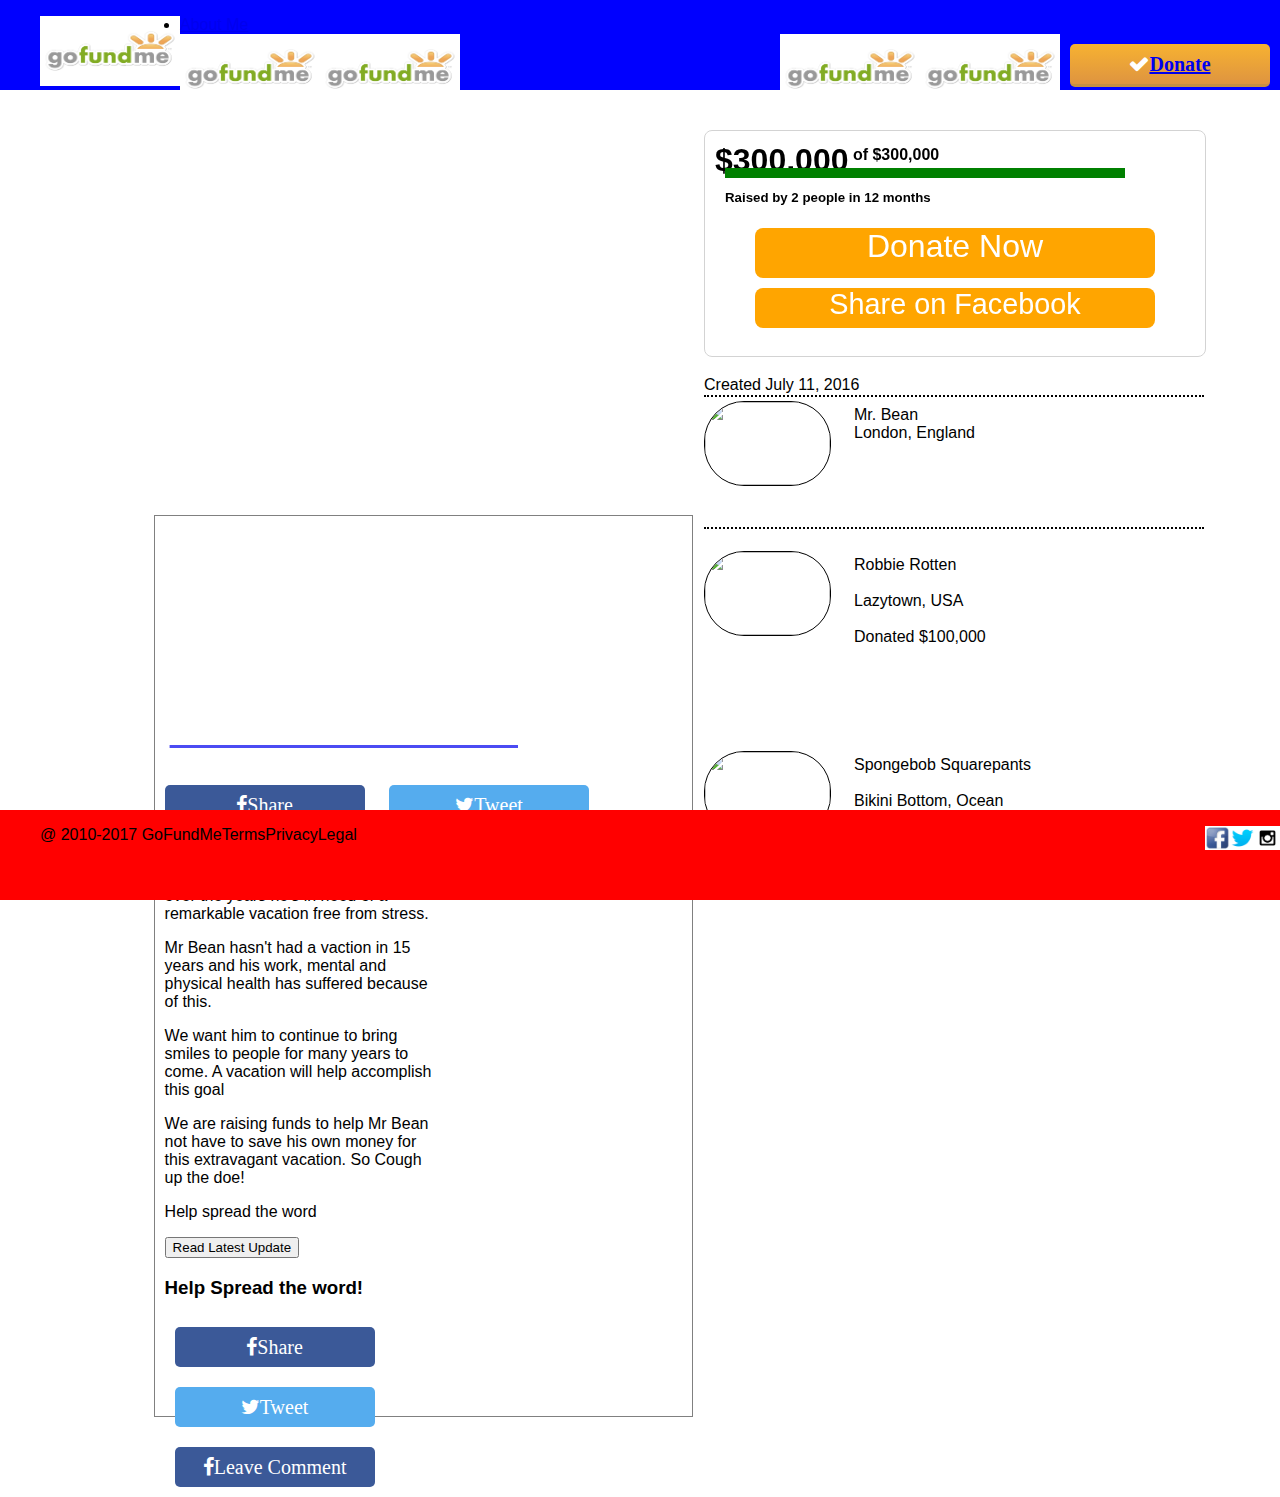
==== commit adf63987: "fix conflict" ====
--- a/index.html
+++ b/index.html
@@ -15,10 +15,10 @@
 	<header>
 		<nav id="navbar">
 			<ul>
+				<li class="floatleft navbarli"><img class="navbarimage" src="gofundme-logo.png"></li><li><a href="about.html">About Me</a></li>
 				<li class="floatleft navbarli"><img class="navbarimage" src="gofundme-logo.png"></li>
 				<li class="floatleft navbarli"><img class="navbarimage" src="gofundme-logo.png"></li>
-				<li class="floatleft navbarli"><img class="navbarimage" src="gofundme-logo.png"></li>
-				<li class="floatright navbarli"><i  class="fa fa-check">Donate</i></li>
+				<li class="floatright navbarli"><i  class="fa fa-check"><a href="donate.html">Donate</i></li>
 				<li class="floatright navbarli"><img class="navbarimage" src="gofundme-logo.png"></li>
 				<li class="floatright navbarli"><img class="navbarimage" src="gofundme-logo.png"></li>
 			</ul>
--- a/mrbean.css
+++ b/mrbean.css
@@ -1,4 +1,20 @@
 
+.header {
+	
+}
+#thanks {
+	background-image: url("https://encrypted-tbn0.gstatic.com/images?q=tbn:ANd9GcTRGmw5MAxHXGF8gjGQD_o-rGRttfFQd5RjBWwD7WPup6q4MAVD");
+	background-repeat: no-repeat;
+	background-size: cover;
+}
+h2 {
+	font-size:30px;
+	color:white;
+	text-align:left;
+	margin-top:200px;
+	margin-left:30px;
+	opacity:0.7;
+}
 
 .vid {
 	position:absolute;
@@ -66,7 +82,9 @@
 	border-width:1px;
 	position: absolute;
 	left:12%;
-	top:500px;
+	top:515px;
+	
+
 /*	bottom:700px;*/
 	
 }
@@ -346,4 +364,13 @@
 	}
 }
 */
-
+@media screen and (max-width: 960px) { 
+  body {
+    left: 50%;
+      
+    background-color:lightblue;
+    background-size:cover;
+    background-repeat: no-repeat;
+      }
+   }
+
